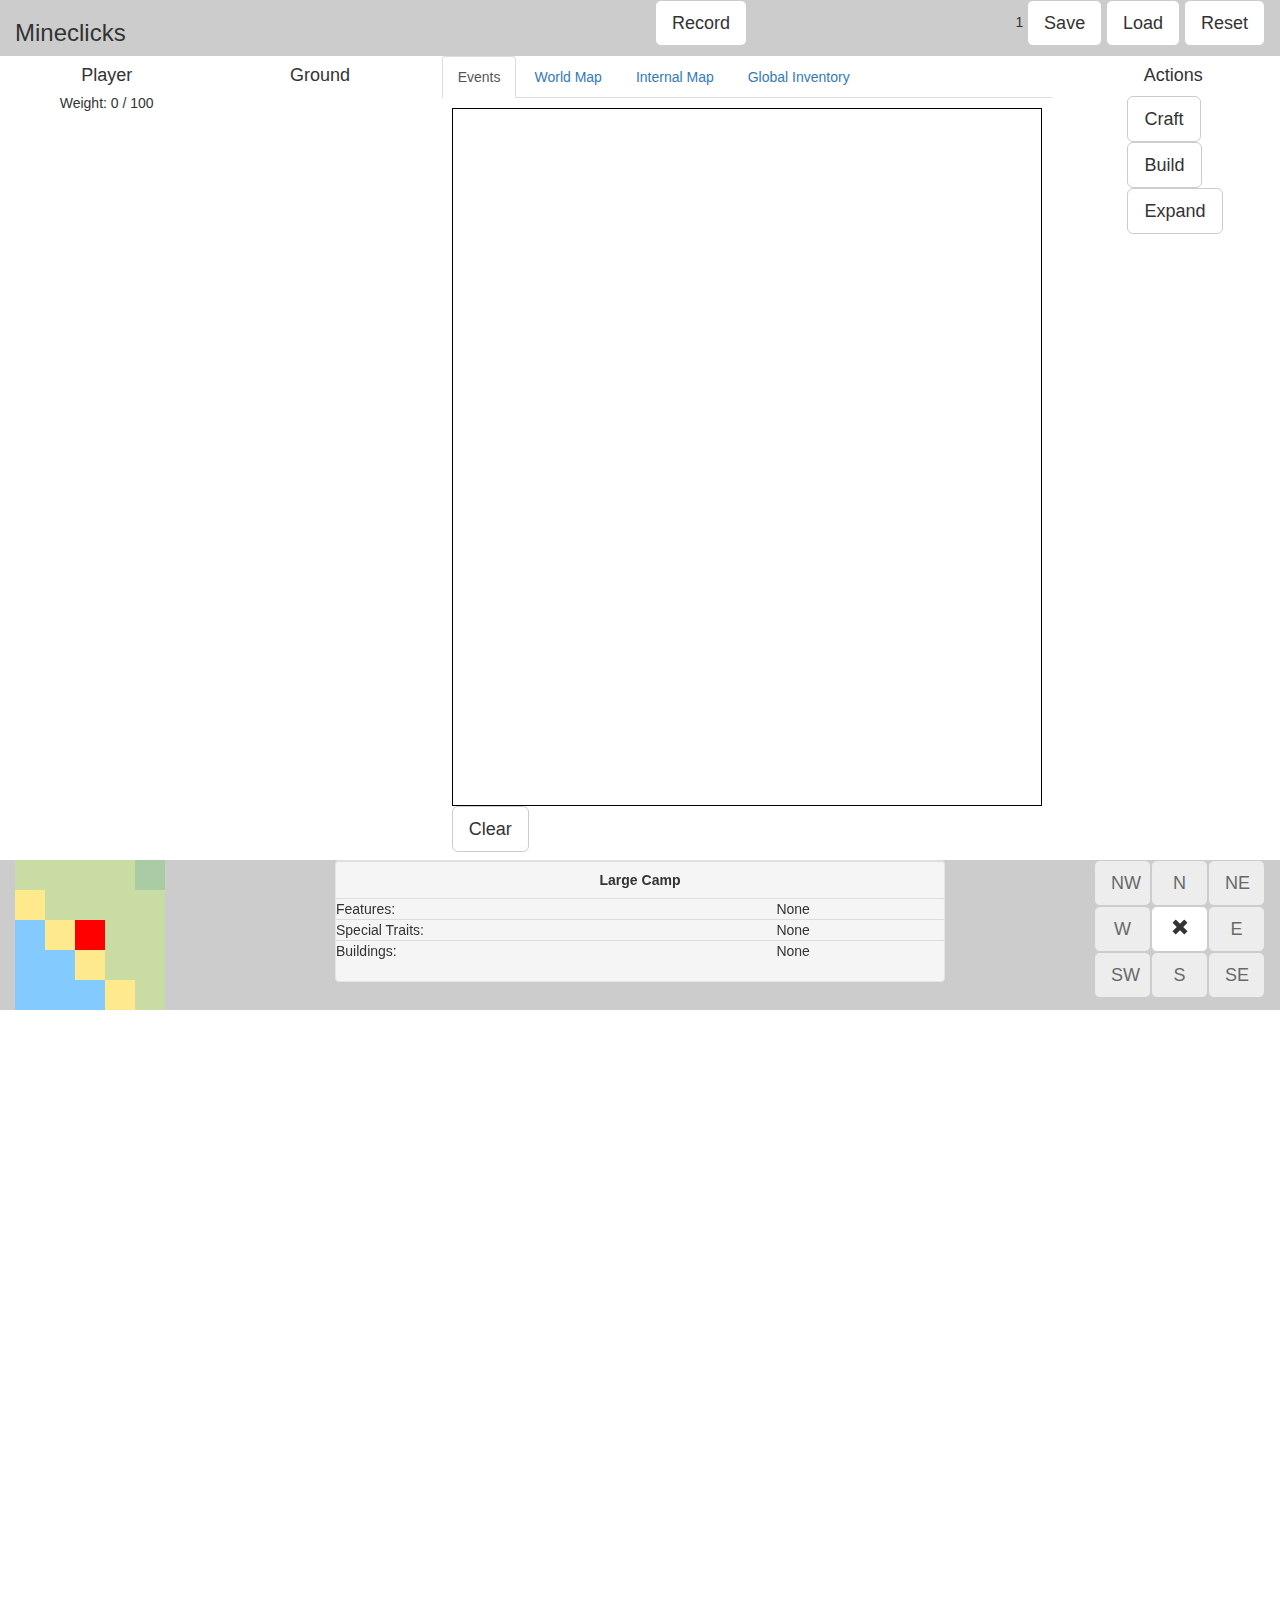
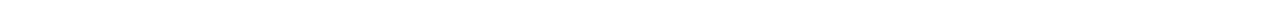
==== index.html @ f2eec20f "Logic to verify building can be built at location" ====
<!DOCTYPE html>
<html lang="en">
<!-- ideas

* Minecraft "Empire Building Challenge"
* http://www.citybuildergames.com/index.php/topic,3051.0.html 
* http://www.minecraftforum.net/forums/minecraft-discussion/survival-mode/296505-the-empire-building-challenge-inspired-by-age-of
concepts: 
*	"ages"

* CSS selectors:
* http://www.w3schools.com/cssref/css_selectors.asp

* JQuery mobile:
* http://www.w3schools.com/jquerymobile/default.asp

* Civcraft tech tree
http://hydra-media.cursecdn.com/civcraft.gamepedia.com/5/5c/Phase_8_TT.jpg
concepts:
*	tech tree?

* Civilization 2 tech tree
http://old.civfanatics.com/images/civ2/poster/civ2chart.jpg

* How fast should a game go "auto"
* http://www.reddit.com/r/incremental_games/comments/2eau8j/query_how_fast_should_a_game_go_auto/

* Rise of Nations Tech Tree
* http://ron.heavengames.com/gameinfo/tech/techpage.php?action=Age&seltype=3
* http://gamestudies.org/articleimages/101_Tech_Tree_RoN.jpg?m

* Civ clicker 
* Developing incrementals - http://dhmholley.co.uk/incrementals-part-2.html
* http://diveintohtml5.info/storage.html
* http://dhmholley.co.uk/civclicker-postmortem.html
* Civ clicker II dev blog - https://www.passle.net/p/2fkw/civclicker-ii-development-blog

* Alert system: 
* Noty: http://ned.im/noty/#hi
* Qtip2: http://qtip2.com/demos

* Map: http://i.imgur.com/80Xmfrr.png
* World generator: http://donjon.bin.sh/world/
* http://topps.diku.dk/torbenm/maps.msp
* (Google) "fractal map generator" https://www.google.com/webhp?sourceid=chrome-instant&rlz=1C1CHFX_enUS601US601&ion=1&espv=2&es_th=1&ie=UTF-8#q=fractal%20map%20generator
* Polygon map generation: http://www-cs-students.stanford.edu/~amitp/game-programming/polygon-map-generation/
* https://github.com/lebesnec/island.js
* Dungeon generator (free server-side map generator):
*   https://donjon.bin.sh/d20/dungeon/
*   https://donjon.bin.sh/apps/



**DESIGN

* General:
* Game development design - http://gamedevelopment.tutsplus.com/
* Game Design Patterns: http://gameprogrammingpatterns.com/
* Procedural dungeon generation: http://journal.stuffwithstuff.com/2014/12/21/rooms-and-mazes/
* Procedural content generation (dynamic room descriptions... etc): http://pcg.wikidot.com/
* (Good!) How to build a JPRG (in javascript): http://gamedevelopment.tutsplus.com/articles/how-to-build-a-jrpg-a-primer-for-game-developers--gamedev-6676#reasons
** Concepts: game states and state stack
** Level design (with Tiled maps) http://gamedevelopment.tutsplus.com/tutorials/introduction-to-tiled-map-editor--gamedev-2838
** Tiled map editor: http://www.mapeditor.org/
*** Language/platform support: http://doc.mapeditor.org/reference/support-for-tmx-maps/
* Web based tactical role playing game in Javascript: http://digitalcommons.calpoly.edu/cgi/viewcontent.cgi?article=1042&context=cscsp
** references: enchant.js (javascript game engine)- http://enchantjs.com/

Frameworks
* Babel - js framework Derrick recommended
* HTML 5 game engines: http://doc.mapeditor.org/reference/support-for-tmx-maps/#html5-multiple-engines

* Battle:
* Alightments: good/evil, neutral: if you run into good guys, can recruit(/fight if evil), if you run into bad, can recruit/fight (hero/bandit)
* Attacks: swipe (1/5th second), strike (3/4 second), bash (2 seconds), etc.  Button mashing, penalty for hitting too early?
*    critical hit if you hit the button within xx% of when that action becomes available (like 10% of attack time is a critical attack instead of regular)
*    back/forward move back or forward in rows (less or more damage from melee/ranged), allows player to attack or recover
*    bow damage 100% at range 10-40, 80% at [0-10, 40-50], 50% [50-60], 20% [70-80], 0% [80+]
*    sword damage 100% at range 0-10, 0% [10+]... etc

* UI:
* Design School for Developers - http://webdesign.tutsplus.com/series/design-school-for-developers--webdesign-13793
** Step 1 Planning a Design Project - http://webdesign.tutsplus.com/articles/planning-a-design-project--webdesign-13277
** Introducing Wireframes to your Design Process: http://webdesign.tutsplus.com/articles/introducing-wireframes-to-your-design-process--webdesign-13284
* (paid) Flat UI design and development: http://webdesign.tutsplus.com/courses/flat-ui-design-and-development
* (paid) Best practices for UI development and Design: http://webdesign.tutsplus.com/courses/flat-ui-design-and-development/lessons/best-practices-for-ui-development-design
* (paid) JS libraries for web design: http://webdesign.tutsplus.com/courses/essential-js-libraries-for-web-design
* (paid) User Interface Design for the Web: http://webdesign.tutsplus.com/courses/user-interface-design-for-the-web
* Examples:
* Tympanous (tons of images) : http://tympanus.net/codrops/category/playground/
* Modal Windows: http://tympanus.net/codrops/2013/06/25/nifty-modal-window-effects/ , Demo: http://tympanus.net/Development/ModalWindowEffects/
* Iphone minimal-ui -- need minimal ui to hide address bar: https://github.com/gajus/brim
* (tool) Tiled, lets you use those RPG Maker terrain sprite sheets: http://gamedevelopment.tutsplus.com/tutorials/introduction-to-tiled-map-editor--gamedev-2838

* UI Ideas:
* Clicking FF7 http://clickingff7.com/#/map
* Collapsable tree menu: http://www.thecssninja.com/css/css-tree-menu
* Collapsable list: http://code.stephenmorley.org/javascript/collapsible-lists/
* 8 best jquery trees: http://webrevisions.com/jquery-plugins/8-best-jquery-tree-view-plugin/#.VW0gElVViko
* Sprite based games with Canvas: http://jlongster.com/Making-Sprite-based-Games-with-Canvas

* Bootstrap:
** Documentation: http://getbootstrap.com/
** W3 Schools: http://www.w3schools.com/bootstrap/default.asp
** Font-Awesome (extra glyphicons): extra icons http://fortawesome.github.io/Font-Awesome/icons/
** Rotated Glyphicon css example (for diagonal arrows): http://bootsnipp.com/snippets/featured/glyphicon-animate-rotation-and-flip
** Progress bar stacked (for battles): http://getbootstrap.com/components/#progress-stacked
** sticky footer: http://stackoverflow.com/questions/17966140/twitter-bootstrap-3-sticky-footer
** Flexbox sticky footer: http://philipwalton.github.io/solved-by-flexbox/demos/sticky-footer/
** 50 must-have plugins: http://tutorialzine.com/2013/07/50-must-have-plugins-for-extending-twitter-bootstrap/

* Immutable.js - a bunch of nice java-like data structures (maps, lists, sets, etc) - https://facebook.github.io/immutable-js/docs/#/

* Our World is Broken:
** Players should not need instruction, they should learn from the *feedback systems*, and then reference documentation if they get stuck
** Make a game to help players do hard work that they enjoy and appreciate
** Help them choose the right work for themselves at the right time
** All good gameplay is hard work, it's hard work they choose for themselves, and when they do the hard work they prime their minds for happiness
** The right hard work takes different forms for different people at different times:
*** High stakes work: high action, thrills player for success, but also for spectacular failure
*** Risk of game's "failure", makes player feel more alive
** There is also busy work: when chosen by player can also make them feel just as good
*** Busy work enabled by focused activity for hands + mind for a clear result
** "Always connect the individual to something bigger"


** Incremental game design:
* http://gamedevelopment.tutsplus.com/series/numbers-getting-bigger--cms-847

* Dark Room - Web -> IOS
* http://www.gamasutra.com/view/news/212230/A_Dark_Rooms_unique_journey_from_the_web_to_iOS.php

* Design of Inventory system & Inventory items
* http://gamedevelopment.tutsplus.com/articles/designing-an-rpg-inventory-system-that-fits-preliminary-steps--gamedev-14725

**STORY
* RPG solo
* http://www.rpgsolo.com/play.php
* Writing Excuses 10.17 http://www.writingexcuses.com/2015/04/26/writing-excuses-10-17-qa-on-beginnings/, podcast all, but @7:50-8:34 - How to stage action at the beginning of a story

** Media (free, creative commons)
* Creative commons photos: http://commons.wikimedia.org/wiki/Main_Page
* landscapes: http://commons.wikimedia.org/wiki/Category:Landscapes
* quality landscapes: http://commons.wikimedia.org/wiki/Category:Quality_images_of_landscapes
* Free game art: http://opengameart.org/
* More free game art: http://www.lostgarden.com/search/label/free%20game%20graphics
* Game icons: http://game-icons.net/

Graphs:
* http://stackoverflow.com/questions/16058073/how-do-i-draw-a-graph-or-tree-structure-in-javascript
* http://theory.stanford.edu/~amitp/GameProgramming/MapRepresentations.html
* MUD javascript map: http://www.mudconnect.com/SMF/index.php?topic=74492.msg163422#msg163422 , https://github.com/arendjr/PlainText

Cytoscape: http://js.cytoscape.org/#top
* Cytoscape work on jsbin: http://jsbin.com/kiyoqo/edit?css,js,output

Quests:
* randomly generated WoW-style quests: who, what, when, where, why spelled out



INSPIRATION:
Dynamic worlds, dynamic creatures, dynamic quests:
* http://web.archive.org/web/20080211222642/http://www.cs.umd.edu/~jra/craft3.pdf -
   - Concepts:
Basic survival skills:
* http://www.primitiveways.com/
** Cordage: http://www.primitiveways.com/cordage.html
-->

<!-- 
Thanks to:
Select2 from http://ivaynberg.github.io/select2/
Derrick for JS polymorphism help: http://collabedit.com/qbtb4
-->
  <head>
    <meta charset="utf-8">
    <meta http-equiv="X-UA-Compatible" content="IE=edge">
    <meta name="viewport" content="width=device-width, initial-scale=1">
    <!-- Google Analytics -->
    <script>
      (function(i,s,o,g,r,a,m){i['GoogleAnalyticsObject']=r;i[r]=i[r]||function(){
      (i[r].q=i[r].q||[]).push(arguments)},i[r].l=1*new Date();a=s.createElement(o),
      m=s.getElementsByTagName(o)[0];a.async=1;a.src=g;m.parentNode.insertBefore(a,m)
      })(window,document,'script','//www.google-analytics.com/analytics.js','ga');
    
      ga('create', 'UA-64789225-1', 'auto');
      ga('send', 'pageview');
    
    </script>
    <!-- The above 3 meta tags *must* come first in the head; any other head content must come *after* these tags -->
    <title>Mineclicks</title>
    
    <!-- CSS -->
    
    <link href="lib/jquery-ui-1.11.1/jquery-ui.css" rel="stylesheet" />
    <link href="lib/joyride-master/joyride-2.1.css" rel="stylesheet"/>
    <link href="lib/select2-3.5.1/select2.css" rel="stylesheet"/>
    <link href="lib/island/css/map.css" rel="stylesheet">
    <link href="lib/collapsiblelists/CollapsibleLists.css" rel="stylesheet"/>
    <link href="css/mineclicks.css" rel="stylesheet" />
    <link href="lib/bootstrap-3.3.5-dist/css/bootstrap.min.css" rel="stylesheet">
    <link href="css/bs.css" rel="stylesheet">
    
    
    <!-- 3rd party libraries -->
    <script type="text/javascript" src="lib/jquery-1.11.3.min.js"></script>
    <script type="text/javascript" src="lib/jquery-ui-1.11.1/jquery-ui.js"></script>
    <script type="text/javascript" src="lib/joyride-master/jquery.joyride-2.1.js"></script>
    <script type="text/javascript" src="lib/select2-3.5.1/select2.js"></script>
    <script type="text/javascript" src="lib/modernizr.custom.21726.js"></script>
    <script type="text/javascript" src="lib/island/rhill-voronoi-core.min.js"></script>
    <script type="text/javascript" src="lib/island/paper.js"></script>
    <script type="text/javascript" src="lib/island/Simplex.js"></script>
    <script type="text/javascript" src="lib/island/perlin.js"></script>
    <script type="text/javascript" src="lib/island/Island.js"></script>
    <script type="text/javascript" src="lib/collapsiblelists/CollapsibleLists.js"></script>
    <script type="text/javascript" src="lib/cytoscape.js-2.4.2/build/cytoscape.min.js"></script>
    <script type="text/javascript" src="lib/lz-string-master/libs/lz-string.min.js"></script>
    <script src="lib/bootstrap-3.3.5-dist/js/bootstrap.min.js"></script>
    
    
    <!-- core -->
    <script type="text/javascript" src="js/constants.js"></script>
    
    <!-- utility functions -->
    <script type="text/javascript" src="js/util/staticFunctions.js"></script>
    
    <!-- model -->
    <script type="text/javascript" src="js/models/states.js"></script>
    <script type="text/javascript" src="js/models/model.js"></script>
    <script type="text/javascript" src="js/models/dataStructures.js"></script>
    
    <!-- controllers -->
    <script type="text/javascript" src="js/controllers/core.js"></script>
    <script type="text/javascript" src="js/controllers/location.js"></script>
    <script type="text/javascript" src="js/controllers/exploration.js"></script>
    <script type="text/javascript" src="js/controllers/inventory.js"></script>
    <script type="text/javascript" src="js/controllers/terrainAction.js"></script>
    <script type="text/javascript" src="js/controllers/buildcraft.js"></script>
    <script type="text/javascript" src="js/controllers/craft.js"></script>
    <script type="text/javascript" src="js/controllers/build.js"></script>
    <script type="text/javascript" src="js/controllers/travel.js"></script>
    <script type="text/javascript" src="js/controllers/island.js"></script>
    <script type="text/javascript" src="js/controllers/internallocation.js"></script>
    <script type="text/javascript" src="js/controllers/category.js"></script>
    
    <!-- views -->
    <script type="text/javascript" src="js/views/core.js"></script>
    <script type="text/javascript" src="js/views/events.js"></script>
    <script type="text/javascript" src="js/views/island.js"></script>
    <script type="text/javascript" src="js/views/location.js"></script>
    <script type="text/javascript" src="js/views/inventory.js"></script>
    <script type="text/javascript" src="js/views/joyride.js"></script>
    <script type="text/javascript" src="js/views/progressbar.js"></script>
    <script type="text/javascript" src="js/views/travel.js"></script>
    <script type="text/javascript" src="js/views/scavenge.js"></script>
    <script type="text/javascript" src="js/views/buildcraft.js"></script>
    <script type="text/javascript" src="js/views/craft.js"></script>
    <script type="text/javascript" src="js/views/build.js"></script>
    <script type="text/javascript" src="js/views/internallocation.js"></script>
    <script type="text/javascript" src="js/views/category.js"></script>
    
    <!-- core game -->
    <script type="text/javascript" src="js/util/validation.js"></script>
    <script type="text/javascript" src="js/coregame/assets.js"></script>
    <script type="text/javascript" src="js/coregame/saveloadreset.js"></script>
    <script type="text/javascript" src="js/coregame/map.js"></script>
    <script type="text/javascript" src="js/main.js"></script>
    <script type="text/javascript" src="js/story.js"></script>
    <script type="text/javascript" src="js/debug.js"></script>
    
    <!-- document ready: initialize DOM, load, etc -->
    <script>
        $(document).ready(function() { 
            
            //////////////////////////////////////////////////////////////////////////////
            // SETUP AND GO!
            //////////////////////////////////////////////////////////////////////////////
            verifyStateIsGood();
            initializePlayerInventory();
            masterState = new MasterState();
            defineRuntimeConstants();
            
            if (hasSavedGameState()) {
                loadState();
            }
            else {
                //start a new game!
                setupNewGame();
            }
            verifyStateIsGood()
			masterState.global.boardInitialized = false;
            redrawBoard();
            documentReadyFunctions();
            
            if (!global.storyStarted) {
                global.storyStarted = true;
                progressStory(0);  //start game
            }
            
            if (DEBUG) {
                console.log('size of masterState: ' + JSON.stringify(masterState).length);
                for (var key in masterState) {
                    if (typeof masterState[key] !== "function") {
                        console.log('size of masterState["' + key + '"]: ' + JSON.stringify(masterState[key]).length);
                    }
                }
                //biggest is masterState["player"]:
                for (var key in masterState["player"]) {
                    console.log('size of masterState["player"]["' + key + '"]: ' + JSON.stringify(masterState["player"][key]).length);
                }
            }
            
            // AT THIS POINT, EVERYTHING IN THE DOM SHOULD HAVE BEEN INITIALIZED
            // NOW main.js STARTS THE INCREMENTAL LOOP
        });
    </script>
  </head>
  <body class="noscroll">
      <header>
        <div class="row full">
          <div class="col-xs-3">
            <h3>Mineclicks</h3>
          </div>
          <div class="col-xs-3">
            &nbsp;
          </div>
          <div class="col-xs-3">
            <div class="debugBlock">
              <button type="button" class="btn btn-default" onclick="toggleRecording();">Record</button>
            </div>
          </div>
          <div class="col-xs-3">
            <div class="pull-right">
              <span id="cntr">&nbsp;</span>
              <button onclick="saveState();" id="saveButton" class="btn btn-default">Save</button>
              <button onclick="loadState();" id="loadButton" class="btn btn-default">Load</button>
              <button onclick="resetState();" id="loadButton" class="btn btn-default">Reset</button>
            </div>
          </div>
        </div>
      </header>
    
    <div id="maincol" class="main container-fluid full">
      <div id="mainrow" class="row">
        <div class="col-xs-2 full-height">
          <h4 class="center">Player</h4>
          <h5 id="playerWeight" class="center">&nbsp;</h5>
          <div id="playerInventory">
          </div>
        </div>
        <div class="col-xs-2 full-height">
          <h4 class="center">Ground</h4>
          <h5>&nbsp;</h5>
          <div id="groundInventory">
          </div>
        </div>
        <div id="centercol" class="col-xs-6">
          <ul id="maincol-tabs" class="nav nav-tabs">
            <li class="active"><a id="eventTab" href="#eventDivHolder" data-toggle="tab" onclick="setTimeout(resizeElements, 250)">Events</a></li>
            <li><a id="worldMapTab" href="#mapTabContents" data-toggle="tab" onclick="setTimeout(resizeElements, 250)">World Map</a></li>
            <li><a id="internalMapTab" href="#internalMapContainer" id="internalMapTab" data-toggle="tab" onclick="setTimeout(resizeElements, 250)">Internal Map</a></li>
            <li><a id="categoryListTab" href="#categoryListContainer" data-toggle="tab">Global Inventory</a></li>
          </ul>
          <div class="tab-content  contentholder ">
            <div id="eventDivHolder" class="tab-pane fade in active">
              <div id="eventDiv" class="content-center"></div>
              <button class="btn btn-default" id="clearButton" onclick="clearEventWindow();">Clear</button>
             </div>
            <div id="mapTabContents" class="tab-pane fade">
              <div id="mapContainer">
                <canvas id="land" height="500" width="500" class="img-responsive"></canvas>
              </div>
            </div>
            <div id="categoryListContainer" class="tab-pane fade">
            </div>
            <div id="internalMapContainer" class="tab-pane fade">
            </div>
          </div>
        </div>
        <div class="col-xs-2">
          <div class="centered" id="actionDiv">
            <h4 class="center">Actions</h4>
            <div id="action_container">
            </div>
          </div>
        </div>
      </div>
    </div>
    
    <footer class="site-footer full">
      <div class="row full">
        <div class="col-xs-3">
          <div id="miniMapContainer" class="footer-right">
            <canvas id="minimap" height="150" width="150" class="img-responsive" style="max-height: 150px"></canvas>
          </div>
        </div>
        <div class="col-xs-6">
          <div id="currentTerrain" class="well nopadding">
            <table class="terrainTable table nopadding">
            </table>
          </div>
        </div>
        <div id="travelSection"  class="col-xs-3">
        </div>
      </div>
    </footer>
    
    <!-- BEGIN INVISIBLE/OFF DOCUMENT ELEMENTS -->
    
    <!-- CRAFTING MODAL -->
    <div id="CraftModal" class="modal fade" role="dialog">
      <div class="modal-dialog">
    
        <!-- Modal content-->
        <div class="modal-content">
          <div class="modal-header">
            <button type="button" class="close" data-dismiss="modal">&times;</button>
            <h4 class="modal-title">Craftable items</h4>
          </div>
          <div class="modal-body">
            <div id="craftDiv">
            </div>
          </div>
          <div class="modal-footer">
            <button type="button" class="btn btn-default" data-dismiss="modal">Close</button>
          </div>
        </div>
    
      </div>
    </div>
    <!-- END CRAFTING MODAL -->
    
    <!-- BUILDING MODAL -->
    <div id="BuildModal" class="modal fade" role="dialog">
      <div class="modal-dialog">
    
        <!-- Modal content-->
        <div class="modal-content">
          <div class="modal-header">
            <button type="button" class="close" data-dismiss="modal">&times;</button>
            <h4 class="modal-title">Buildings</h4>
          </div>
          <div class="modal-body">
            <div id="buildDiv">
              <table class="table" id="buildTable"></table>
            </div>
          </div>
          <div class="modal-footer">
            <button type="button" class="btn btn-default" data-dismiss="modal">Close</button>
          </div>
        </div>
    
      </div>
    </div>
    <!-- END BUILDING MODAL -->
    
    <!-- EXPANSION MODAL -->
    <div id="ExpandModal" class="modal fade" role="dialog">
      <div class="modal-dialog">
        <!-- Modal content-->
        <!-- TODO: FIX LAYOUT OF EXPAND MODAL CONTENT (maybe?) -->
        <div class="modal-content">
          <div class="modal-header">
            <button type="button" class="close" data-dismiss="modal">&times;</button>
            <h4 class="modal-title">Settlement Expansion</h4>
          </div>
          <div class="modal-body">
            <div class="panel panel-default">
              <div class="panel-heading">Expansion Costs</div>
              <table class="table" id="expandCostTable"></table>
            </div>
            <div id="expandSection">&nbsp;
            </div>
          </div>
          <div class="modal-footer">
            <button type="button" class="btn btn-default" data-dismiss="modal">Close</button>
          </div>
        </div>
      </div>
    </div>
    <!-- END EXPANSION MODAL -->
    <canvas id="perlin" hidden="true"></canvas> <!-- to capture noise information about the map -->
  </body>
</html>
---- lib/joyride-master/joyride-2.1.css ----
/* Artfully masterminded by ZURB */
body {
  position: relative;
}

#joyRideTipContent { display: none; }

.joyRideTipContent { display: none; }

/* Default styles for the container */
.joyride-tip-guide {
  position: absolute;
  background: #000;
  background: rgba(0,0,0,0.8);
  display: none;
  color: #fff;
  width: 300px;
  z-index: 101;
  top: 0; /* keeps the page from scrolling when calculating position */
  left: 0;
  font-family: "HelveticaNeue", "Helvetica Neue", "Helvetica", Helvetica, Arial, Lucida, sans-serif;
  font-weight: normal;
     -moz-border-radius: 4px;
  -webkit-border-radius: 4px;
          border-radius: 4px;
}

.joyride-content-wrapper {
  padding: 2px 2px 3px 3px;
}

/* Mobile */
@media only screen and (max-width: 767px) {
  .joyride-tip-guide {
    width: 95% !important;
    -moz-border-radius: 0;
    -webkit-border-radius: 0;
    border-radius: 0;
    left: 2.5% !important;
  }
  .joyride-tip-guide-wrapper {
    width: 100%;
  }
}


/* Add a little css triangle pip, older browser just miss out on the fanciness of it */
.joyride-tip-guide span.joyride-nub {
  display: block;
  position: absolute;
  left: 22px;
  width: 0;
  height: 0;
  border: solid 14px;
  border: solid 14px;
}

.joyride-tip-guide span.joyride-nub.top {
  /*
  IE7/IE8 Don't support rgba so we set the fallback
  border color here. However, IE7/IE8 are also buggy
  in that the fallback color doesn't work for
  border-bottom-color so here we set the border-color
  and override the top,left,right colors below.
  */
  border-color: #000;
  border-color: rgba(0,0,0,0.8);
  border-top-color: transparent !important;
  border-left-color: transparent !important;
  border-right-color: transparent !important;
  border-top-width: 0;
  top: -14px;
  bottom: none;
}

.joyride-tip-guide span.joyride-nub.bottom {
  /*
  IE7/IE8 Don't support rgba so we set the fallback
  border color here. However, IE7/IE8 are also buggy
  in that the fallback color doesn't work for
  border-top-color so here we set the border-color
  and override the bottom,left,right colors below.
  */
  border-color: #000;
  border-color: rgba(0,0,0,0.8) !important;
  border-bottom-color: transparent !important;
  border-left-color: transparent !important;
  border-right-color: transparent !important;
  border-bottom-width: 0;
  bottom: -14px;
  bottom: none;
}

.joyride-tip-guide span.joyride-nub.right {
  border-color: #000;
  border-color: rgba(0,0,0,0.8) !important;
  border-top-color: transparent !important;
  border-right-color: transparent !important;
  border-bottom-color: transparent !important;
  border-right-width: 0;
  top: 22px;
  bottom: none;
  left: auto;
  right: -14px;
}

.joyride-tip-guide span.joyride-nub.left {
  border-color: #000;
  border-color: rgba(0,0,0,0.8) !important;
  border-top-color: transparent !important;
  border-left-color: transparent !important;
  border-bottom-color: transparent !important;
  border-left-width: 0;
  top: 22px;
  left: -14px;
  right: auto;
  bottom: none;
}

.joyride-tip-guide span.joyride-nub.top-right {
  border-color: #000;
  border-color: rgba(0,0,0,0.8);
  border-top-color: transparent !important;
  border-left-color: transparent !important;
  border-right-color: transparent !important;
  border-top-width: 0;
  top: -14px;
  bottom: none;
  left: auto;
  right: 28px;
}

/* Typography */
.joyride-tip-guide h1,.joyride-tip-guide h2,.joyride-tip-guide h3,.joyride-tip-guide h4,.joyride-tip-guide h5,.joyride-tip-guide h6 {
  line-height: 1.25;
  margin: 0;
  font-weight: bold;
  color: #fff;
}
.joyride-tip-guide h1 { font-size: 30px; }
.joyride-tip-guide h2 { font-size: 26px; }
.joyride-tip-guide h3 { font-size: 22px; }
.joyride-tip-guide h4 { font-size: 18px; }
.joyride-tip-guide h5 { font-size: 16px; }
.joyride-tip-guide h6 { font-size: 14px; }
.joyride-tip-guide p {
  margin: 0 0 18px 0;
  font-size: 14px;
  line-height: 18px;
}
.joyride-tip-guide a {
  color: rgb(255,255,255);
  text-decoration: none;
  border-bottom: dotted 1px rgba(255,255,255,0.6);
}
.joyride-tip-guide a:hover {
  color: rgba(255,255,255,0.8);
  border-bottom: none;
}

/* Button Style */
.joyride-tip-guide .joyride-next-tip {
  width: auto;
  padding: 6px 18px 4px;
  font-size: 13px;
  text-decoration: none;
  color: rgb(255,255,255);
  border: solid 1px rgb(0,60,180);
  background: rgb(0,99,255);
  background: -moz-linear-gradient(top, rgb(0,99,255) 0%, rgb(0,85,214) 100%);
  background: -webkit-gradient(linear, left top, left bottom, color-stop(0%,rgb(0,99,255)), color-stop(100%,rgb(0,85,214)));
  background: -webkit-linear-gradient(top, rgb(0,99,255) 0%,rgb(0,85,214) 100%);
  background: -o-linear-gradient(top, rgb(0,99,255) 0%,rgb(0,85,214) 100%);
  background: -ms-linear-gradient(top, rgb(0,99,255) 0%,rgb(0,85,214) 100%);
  filter: progid:DXImageTransform.Microsoft.gradient( startColorstr='#0063ff', endColorstr='#0055d6',GradientType=0 );
  background: linear-gradient(top, rgb(0,99,255) 0%,rgb(0,85,214) 100%);
  text-shadow: 0 -1px 0 rgba(0,0,0,0.5);
  -webkit-border-radius: 2px;
     -moz-border-radius: 2px;
          border-radius: 2px;
  -webkit-box-shadow: 0px 1px 0px rgba(255,255,255,0.3) inset;
     -moz-box-shadow: 0px 1px 0px rgba(255,255,255,0.3) inset;
          box-shadow: 0px 1px 0px rgba(255,255,255,0.3) inset;
}

.joyride-next-tip:hover {
  color: rgb(255,255,255) !important;
  border: solid 1px rgb(0,60,180) !important;
  background: rgb(43,128,255);
  background: -moz-linear-gradient(top, rgb(43,128,255) 0%, rgb(29,102,211) 100%);
  background: -webkit-gradient(linear, left top, left bottom, color-stop(0%,rgb(43,128,255)), color-stop(100%,rgb(29,102,211)));
  background: -webkit-linear-gradient(top, rgb(43,128,255) 0%,rgb(29,102,211) 100%);
  background: -o-linear-gradient(top, rgb(43,128,255) 0%,rgb(29,102,211) 100%);
  background: -ms-linear-gradient(top, rgb(43,128,255) 0%,rgb(29,102,211) 100%);
  filter: progid:DXImageTransform.Microsoft.gradient( startColorstr='#2b80ff', endColorstr='#1d66d3',GradientType=0 );
  background: linear-gradient(top, rgb(43,128,255) 0%,rgb(29,102,211) 100%);
}

.joyride-timer-indicator-wrap {
  width: 50px;
  height: 3px;
  border: solid 1px rgba(255,255,255,0.1);
  position: absolute;
  right: 17px;
  bottom: 16px;
}
.joyride-timer-indicator {
  display: block;
  width: 0;
  height: inherit;
  background: rgba(255,255,255,0.25);
}

.joyride-close-tip {
  position: absolute;
  right: 10px;
  top: 10px;
  color: rgba(255,255,255,0.4) !important;
  text-decoration: none;
  font-family: Verdana, sans-serif;
  font-size: 10px;
  font-weight: bold;
  border-bottom: none !important;
}

.joyride-close-tip:hover {
  color: rgba(255,255,255,0.9) !important;
}

.joyride-modal-bg {
  position: fixed;
  height: 100%;
  width: 100%;
  background: rgb(0,0,0);
  background: transparent;
  background: rgba(0,0,0, 0.5);
  -ms-filter:"progid:DXImageTransform.Microsoft.Alpha(Opacity=50)";
  filter: alpha(opacity=50);
  opacity: 0.5;
  z-index: 100;
  display: none;
  top: 0;
  left: 0;
  cursor: pointer;
}

.joyride-expose-wrapper {
    background-color: #ffffff;
    position: absolute;
    z-index: 102;
    -moz-box-shadow: 0px 0px 30px #ffffff;
    -webkit-box-shadow: 0px 0px 30px #ffffff;
    box-shadow: 0px 0px 30px #ffffff;
}

.joyride-expose-cover {
    background: transparent;
    position: absolute;
    z-index: 10000;
    top: 0px;
    left: 0px;
}
---- lib/select2-3.5.1/select2.css ----
/*
Version: 3.5.1 Timestamp: Tue Jul 22 18:58:56 EDT 2014
*/
.select2-container {
    margin: 0;
    position: relative;
    display: inline-block;
    /* inline-block for ie7 */
    zoom: 1;
    *display: inline;
    vertical-align: middle;
}

.select2-container,
.select2-drop,
.select2-search,
.select2-search input {
  /*
    Force border-box so that % widths fit the parent
    container without overlap because of margin/padding.
    More Info : http://www.quirksmode.org/css/box.html
  */
  -webkit-box-sizing: border-box; /* webkit */
     -moz-box-sizing: border-box; /* firefox */
          box-sizing: border-box; /* css3 */
}

.select2-container .select2-choice {
    display: block;
    height: 26px;
    padding: 0 0 0 8px;
    overflow: hidden;
    position: relative;

    border: 1px solid #aaa;
    white-space: nowrap;
    line-height: 26px;
    color: #444;
    text-decoration: none;

    border-radius: 4px;

    background-clip: padding-box;

    -webkit-touch-callout: none;
      -webkit-user-select: none;
         -moz-user-select: none;
          -ms-user-select: none;
              user-select: none;

    background-color: #fff;
    background-image: -webkit-gradient(linear, left bottom, left top, color-stop(0, #eee), color-stop(0.5, #fff));
    background-image: -webkit-linear-gradient(center bottom, #eee 0%, #fff 50%);
    background-image: -moz-linear-gradient(center bottom, #eee 0%, #fff 50%);
    filter: progid:DXImageTransform.Microsoft.gradient(startColorstr = '#ffffff', endColorstr = '#eeeeee', GradientType = 0);
    background-image: linear-gradient(to top, #eee 0%, #fff 50%);
}

html[dir="rtl"] .select2-container .select2-choice {
    padding: 0 8px 0 0;
}

.select2-container.select2-drop-above .select2-choice {
    border-bottom-color: #aaa;

    border-radius: 0 0 4px 4px;

    background-image: -webkit-gradient(linear, left bottom, left top, color-stop(0, #eee), color-stop(0.9, #fff));
    background-image: -webkit-linear-gradient(center bottom, #eee 0%, #fff 90%);
    background-image: -moz-linear-gradient(center bottom, #eee 0%, #fff 90%);
    filter: progid:DXImageTransform.Microsoft.gradient(startColorstr='#ffffff', endColorstr='#eeeeee', GradientType=0);
    background-image: linear-gradient(to bottom, #eee 0%, #fff 90%);
}

.select2-container.select2-allowclear .select2-choice .select2-chosen {
    margin-right: 42px;
}

.select2-container .select2-choice > .select2-chosen {
    margin-right: 26px;
    display: block;
    overflow: hidden;

    white-space: nowrap;

    text-overflow: ellipsis;
    float: none;
    width: auto;
}

html[dir="rtl"] .select2-container .select2-choice > .select2-chosen {
    margin-left: 26px;
    margin-right: 0;
}

.select2-container .select2-choice abbr {
    display: none;
    width: 12px;
    height: 12px;
    position: absolute;
    right: 24px;
    top: 8px;

    font-size: 1px;
    text-decoration: none;

    border: 0;
    background: url('select2.png') right top no-repeat;
    cursor: pointer;
    outline: 0;
}

.select2-container.select2-allowclear .select2-choice abbr {
    display: inline-block;
}

.select2-container .select2-choice abbr:hover {
    background-position: right -11px;
    cursor: pointer;
}

.select2-drop-mask {
    border: 0;
    margin: 0;
    padding: 0;
    position: fixed;
    left: 0;
    top: 0;
    min-height: 100%;
    min-width: 100%;
    height: auto;
    width: auto;
    opacity: 0;
    z-index: 9998;
    /* styles required for IE to work */
    background-color: #fff;
    filter: alpha(opacity=0);
}

.select2-drop {
    width: 100%;
    margin-top: -1px;
    position: absolute;
    z-index: 9999;
    top: 100%;

    background: #fff;
    color: #000;
    border: 1px solid #aaa;
    border-top: 0;

    border-radius: 0 0 4px 4px;

    -webkit-box-shadow: 0 4px 5px rgba(0, 0, 0, .15);
            box-shadow: 0 4px 5px rgba(0, 0, 0, .15);
}

.select2-drop.select2-drop-above {
    margin-top: 1px;
    border-top: 1px solid #aaa;
    border-bottom: 0;

    border-radius: 4px 4px 0 0;

    -webkit-box-shadow: 0 -4px 5px rgba(0, 0, 0, .15);
            box-shadow: 0 -4px 5px rgba(0, 0, 0, .15);
}

.select2-drop-active {
    border: 1px solid #5897fb;
    border-top: none;
}

.select2-drop.select2-drop-above.select2-drop-active {
    border-top: 1px solid #5897fb;
}

.select2-drop-auto-width {
    border-top: 1px solid #aaa;
    width: auto;
}

.select2-drop-auto-width .select2-search {
    padding-top: 4px;
}

.select2-container .select2-choice .select2-arrow {
    display: inline-block;
    width: 18px;
    height: 100%;
    position: absolute;
    right: 0;
    top: 0;

    border-left: 1px solid #aaa;
    border-radius: 0 4px 4px 0;

    background-clip: padding-box;

    background: #ccc;
    background-image: -webkit-gradient(linear, left bottom, left top, color-stop(0, #ccc), color-stop(0.6, #eee));
    background-image: -webkit-linear-gradient(center bottom, #ccc 0%, #eee 60%);
    background-image: -moz-linear-gradient(center bottom, #ccc 0%, #eee 60%);
    filter: progid:DXImageTransform.Microsoft.gradient(startColorstr = '#eeeeee', endColorstr = '#cccccc', GradientType = 0);
    background-image: linear-gradient(to top, #ccc 0%, #eee 60%);
}

html[dir="rtl"] .select2-container .select2-choice .select2-arrow {
    left: 0;
    right: auto;

    border-left: none;
    border-right: 1px solid #aaa;
    border-radius: 4px 0 0 4px;
}

.select2-container .select2-choice .select2-arrow b {
    display: block;
    width: 100%;
    height: 100%;
    background: url('select2.png') no-repeat 0 1px;
}

html[dir="rtl"] .select2-container .select2-choice .select2-arrow b {
    background-position: 2px 1px;
}

.select2-search {
    display: inline-block;
    width: 100%;
    min-height: 26px;
    margin: 0;
    padding-left: 4px;
    padding-right: 4px;

    position: relative;
    z-index: 10000;

    white-space: nowrap;
}

.select2-search input {
    width: 100%;
    height: auto !important;
    min-height: 26px;
    padding: 4px 20px 4px 5px;
    margin: 0;

    outline: 0;
    font-family: sans-serif;
    font-size: 1em;

    border: 1px solid #aaa;
    border-radius: 0;

    -webkit-box-shadow: none;
            box-shadow: none;

    background: #fff url('select2.png') no-repeat 100% -22px;
    background: url('select2.png') no-repeat 100% -22px, -webkit-gradient(linear, left bottom, left top, color-stop(0.85, #fff), color-stop(0.99, #eee));
    background: url('select2.png') no-repeat 100% -22px, -webkit-linear-gradient(center bottom, #fff 85%, #eee 99%);
    background: url('select2.png') no-repeat 100% -22px, -moz-linear-gradient(center bottom, #fff 85%, #eee 99%);
    background: url('select2.png') no-repeat 100% -22px, linear-gradient(to bottom, #fff 85%, #eee 99%) 0 0;
}

html[dir="rtl"] .select2-search input {
    padding: 4px 5px 4px 20px;

    background: #fff url('select2.png') no-repeat -37px -22px;
    background: url('select2.png') no-repeat -37px -22px, -webkit-gradient(linear, left bottom, left top, color-stop(0.85, #fff), color-stop(0.99, #eee));
    background: url('select2.png') no-repeat -37px -22px, -webkit-linear-gradient(center bottom, #fff 85%, #eee 99%);
    background: url('select2.png') no-repeat -37px -22px, -moz-linear-gradient(center bottom, #fff 85%, #eee 99%);
    background: url('select2.png') no-repeat -37px -22px, linear-gradient(to bottom, #fff 85%, #eee 99%) 0 0;
}

.select2-drop.select2-drop-above .select2-search input {
    margin-top: 4px;
}

.select2-search input.select2-active {
    background: #fff url('select2-spinner.gif') no-repeat 100%;
    background: url('select2-spinner.gif') no-repeat 100%, -webkit-gradient(linear, left bottom, left top, color-stop(0.85, #fff), color-stop(0.99, #eee));
    background: url('select2-spinner.gif') no-repeat 100%, -webkit-linear-gradient(center bottom, #fff 85%, #eee 99%);
    background: url('select2-spinner.gif') no-repeat 100%, -moz-linear-gradient(center bottom, #fff 85%, #eee 99%);
    background: url('select2-spinner.gif') no-repeat 100%, linear-gradient(to bottom, #fff 85%, #eee 99%) 0 0;
}

.select2-container-active .select2-choice,
.select2-container-active .select2-choices {
    border: 1px solid #5897fb;
    outline: none;

    -webkit-box-shadow: 0 0 5px rgba(0, 0, 0, .3);
            box-shadow: 0 0 5px rgba(0, 0, 0, .3);
}

.select2-dropdown-open .select2-choice {
    border-bottom-color: transparent;
    -webkit-box-shadow: 0 1px 0 #fff inset;
            box-shadow: 0 1px 0 #fff inset;

    border-bottom-left-radius: 0;
    border-bottom-right-radius: 0;

    background-color: #eee;
    background-image: -webkit-gradient(linear, left bottom, left top, color-stop(0, #fff), color-stop(0.5, #eee));
    background-image: -webkit-linear-gradient(center bottom, #fff 0%, #eee 50%);
    background-image: -moz-linear-gradient(center bottom, #fff 0%, #eee 50%);
    filter: progid:DXImageTransform.Microsoft.gradient(startColorstr='#eeeeee', endColorstr='#ffffff', GradientType=0);
    background-image: linear-gradient(to top, #fff 0%, #eee 50%);
}

.select2-dropdown-open.select2-drop-above .select2-choice,
.select2-dropdown-open.select2-drop-above .select2-choices {
    border: 1px solid #5897fb;
    border-top-color: transparent;

    background-image: -webkit-gradient(linear, left top, left bottom, color-stop(0, #fff), color-stop(0.5, #eee));
    background-image: -webkit-linear-gradient(center top, #fff 0%, #eee 50%);
    background-image: -moz-linear-gradient(center top, #fff 0%, #eee 50%);
    filter: progid:DXImageTransform.Microsoft.gradient(startColorstr='#eeeeee', endColorstr='#ffffff', GradientType=0);
    background-image: linear-gradient(to bottom, #fff 0%, #eee 50%);
}

.select2-dropdown-open .select2-choice .select2-arrow {
    background: transparent;
    border-left: none;
    filter: none;
}
html[dir="rtl"] .select2-dropdown-open .select2-choice .select2-arrow {
    border-right: none;
}

.select2-dropdown-open .select2-choice .select2-arrow b {
    background-position: -18px 1px;
}

html[dir="rtl"] .select2-dropdown-open .select2-choice .select2-arrow b {
    background-position: -16px 1px;
}

.select2-hidden-accessible {
    border: 0;
    clip: rect(0 0 0 0);
    height: 1px;
    margin: -1px;
    overflow: hidden;
    padding: 0;
    position: absolute;
    width: 1px;
}

/* results */
.select2-results {
    max-height: 200px;
    padding: 0 0 0 4px;
    margin: 4px 4px 4px 0;
    position: relative;
    overflow-x: hidden;
    overflow-y: auto;
    -webkit-tap-highlight-color: rgba(0, 0, 0, 0);
}

html[dir="rtl"] .select2-results {
    padding: 0 4px 0 0;
    margin: 4px 0 4px 4px;
}

.select2-results ul.select2-result-sub {
    margin: 0;
    padding-left: 0;
}

.select2-results li {
    list-style: none;
    display: list-item;
    background-image: none;
}

.select2-results li.select2-result-with-children > .select2-result-label {
    font-weight: bold;
}

.select2-results .select2-result-label {
    padding: 3px 7px 4px;
    margin: 0;
    cursor: pointer;

    min-height: 1em;

    -webkit-touch-callout: none;
      -webkit-user-select: none;
         -moz-user-select: none;
          -ms-user-select: none;
              user-select: none;
}

.select2-results-dept-1 .select2-result-label { padding-left: 20px }
.select2-results-dept-2 .select2-result-label { padding-left: 40px }
.select2-results-dept-3 .select2-result-label { padding-left: 60px }
.select2-results-dept-4 .select2-result-label { padding-left: 80px }
.select2-results-dept-5 .select2-result-label { padding-left: 100px }
.select2-results-dept-6 .select2-result-label { padding-left: 110px }
.select2-results-dept-7 .select2-result-label { padding-left: 120px }

.select2-results .select2-highlighted {
    background: #3875d7;
    color: #fff;
}

.select2-results li em {
    background: #feffde;
    font-style: normal;
}

.select2-results .select2-highlighted em {
    background: transparent;
}

.select2-results .select2-highlighted ul {
    background: #fff;
    color: #000;
}

.select2-results .select2-no-results,
.select2-results .select2-searching,
.select2-results .select2-ajax-error,
.select2-results .select2-selection-limit {
    background: #f4f4f4;
    display: list-item;
    padding-left: 5px;
}

/*
disabled look for disabled choices in the results dropdown
*/
.select2-results .select2-disabled.select2-highlighted {
    color: #666;
    background: #f4f4f4;
    display: list-item;
    cursor: default;
}
.select2-results .select2-disabled {
  background: #f4f4f4;
  display: list-item;
  cursor: default;
}

.select2-results .select2-selected {
    display: none;
}

.select2-more-results.select2-active {
    background: #f4f4f4 url('select2-spinner.gif') no-repeat 100%;
}

.select2-results .select2-ajax-error {
    background: rgba(255, 50, 50, .2);
}

.select2-more-results {
    background: #f4f4f4;
    display: list-item;
}

/* disabled styles */

.select2-container.select2-container-disabled .select2-choice {
    background-color: #f4f4f4;
    background-image: none;
    border: 1px solid #ddd;
    cursor: default;
}

.select2-container.select2-container-disabled .select2-choice .select2-arrow {
    background-color: #f4f4f4;
    background-image: none;
    border-left: 0;
}

.select2-container.select2-container-disabled .select2-choice abbr {
    display: none;
}


/* multiselect */

.select2-container-multi .select2-choices {
    height: auto !important;
    height: 1%;
    margin: 0;
    padding: 0 5px 0 0;
    position: relative;

    border: 1px solid #aaa;
    cursor: text;
    overflow: hidden;

    background-color: #fff;
    background-image: -webkit-gradient(linear, 0% 0%, 0% 100%, color-stop(1%, #eee), color-stop(15%, #fff));
    background-image: -webkit-linear-gradient(top, #eee 1%, #fff 15%);
    background-image: -moz-linear-gradient(top, #eee 1%, #fff 15%);
    background-image: linear-gradient(to bottom, #eee 1%, #fff 15%);
}

html[dir="rtl"] .select2-container-multi .select2-choices {
    padding: 0 0 0 5px;
}

.select2-locked {
  padding: 3px 5px 3px 5px !important;
}

.select2-container-multi .select2-choices {
    min-height: 26px;
}

.select2-container-multi.select2-container-active .select2-choices {
    border: 1px solid #5897fb;
    outline: none;

    -webkit-box-shadow: 0 0 5px rgba(0, 0, 0, .3);
            box-shadow: 0 0 5px rgba(0, 0, 0, .3);
}
.select2-container-multi .select2-choices li {
    float: left;
    list-style: none;
}
html[dir="rtl"] .select2-container-multi .select2-choices li
{
    float: right;
}
.select2-container-multi .select2-choices .select2-search-field {
    margin: 0;
    padding: 0;
    white-space: nowrap;
}

.select2-container-multi .select2-choices .select2-search-field input {
    padding: 5px;
    margin: 1px 0;

    font-family: sans-serif;
    font-size: 100%;
    color: #666;
    outline: 0;
    border: 0;
    -webkit-box-shadow: none;
            box-shadow: none;
    background: transparent !important;
}

.select2-container-multi .select2-choices .select2-search-field input.select2-active {
    background: #fff url('select2-spinner.gif') no-repeat 100% !important;
}

.select2-default {
    color: #999 !important;
}

.select2-container-multi .select2-choices .select2-search-choice {
    padding: 3px 5px 3px 18px;
    margin: 3px 0 3px 5px;
    position: relative;

    line-height: 13px;
    color: #333;
    cursor: default;
    border: 1px solid #aaaaaa;

    border-radius: 3px;

    -webkit-box-shadow: 0 0 2px #fff inset, 0 1px 0 rgba(0, 0, 0, 0.05);
            box-shadow: 0 0 2px #fff inset, 0 1px 0 rgba(0, 0, 0, 0.05);

    background-clip: padding-box;

    -webkit-touch-callout: none;
      -webkit-user-select: none;
         -moz-user-select: none;
          -ms-user-select: none;
              user-select: none;

    background-color: #e4e4e4;
    filter: progid:DXImageTransform.Microsoft.gradient(startColorstr='#eeeeee', endColorstr='#f4f4f4', GradientType=0);
    background-image: -webkit-gradient(linear, 0% 0%, 0% 100%, color-stop(20%, #f4f4f4), color-stop(50%, #f0f0f0), color-stop(52%, #e8e8e8), color-stop(100%, #eee));
    background-image: -webkit-linear-gradient(top, #f4f4f4 20%, #f0f0f0 50%, #e8e8e8 52%, #eee 100%);
    background-image: -moz-linear-gradient(top, #f4f4f4 20%, #f0f0f0 50%, #e8e8e8 52%, #eee 100%);
    background-image: linear-gradient(to top, #f4f4f4 20%, #f0f0f0 50%, #e8e8e8 52%, #eee 100%);
}
html[dir="rtl"] .select2-container-multi .select2-choices .select2-search-choice
{
    margin: 3px 5px 3px 0;
    padding: 3px 18px 3px 5px;
}
.select2-container-multi .select2-choices .select2-search-choice .select2-chosen {
    cursor: default;
}
.select2-container-multi .select2-choices .select2-search-choice-focus {
    background: #d4d4d4;
}

.select2-search-choice-close {
    display: block;
    width: 12px;
    height: 13px;
    position: absolute;
    right: 3px;
    top: 4px;

    font-size: 1px;
    outline: none;
    background: url('select2.png') right top no-repeat;
}
html[dir="rtl"] .select2-search-choice-close {
    right: auto;
    left: 3px;
}

.select2-container-multi .select2-search-choice-close {
    left: 3px;
}

html[dir="rtl"] .select2-container-multi .select2-search-choice-close {
    left: auto;
    right: 2px;
}

.select2-container-multi .select2-choices .select2-search-choice .select2-search-choice-close:hover {
  background-position: right -11px;
}
.select2-container-multi .select2-choices .select2-search-choice-focus .select2-search-choice-close {
    background-position: right -11px;
}

/* disabled styles */
.select2-container-multi.select2-container-disabled .select2-choices {
    background-color: #f4f4f4;
    background-image: none;
    border: 1px solid #ddd;
    cursor: default;
}

.select2-container-multi.select2-container-disabled .select2-choices .select2-search-choice {
    padding: 3px 5px 3px 5px;
    border: 1px solid #ddd;
    background-image: none;
    background-color: #f4f4f4;
}

.select2-container-multi.select2-container-disabled .select2-choices .select2-search-choice .select2-search-choice-close {    display: none;
    background: none;
}
/* end multiselect */


.select2-result-selectable .select2-match,
.select2-result-unselectable .select2-match {
    text-decoration: underline;
}

.select2-offscreen, .select2-offscreen:focus {
    clip: rect(0 0 0 0) !important;
    width: 1px !important;
    height: 1px !important;
    border: 0 !important;
    margin: 0 !important;
    padding: 0 !important;
    overflow: hidden !important;
    position: absolute !important;
    outline: 0 !important;
    left: 0px !important;
    top: 0px !important;
}

.select2-display-none {
    display: none;
}

.select2-measure-scrollbar {
    position: absolute;
    top: -10000px;
    left: -10000px;
    width: 100px;
    height: 100px;
    overflow: scroll;
}

/* Retina-ize icons */

@media only screen and (-webkit-min-device-pixel-ratio: 1.5), only screen and (min-resolution: 2dppx)  {
    .select2-search input,
    .select2-search-choice-close,
    .select2-container .select2-choice abbr,
    .select2-container .select2-choice .select2-arrow b {
        background-image: url('select2x2.png') !important;
        background-repeat: no-repeat !important;
        background-size: 60px 40px !important;
    }

    .select2-search input {
        background-position: 100% -21px !important;
    }
}
---- lib/island/css/map.css ----
body {
    display: block;
    margin: 0; 
    padding: 0:
}

#island { 
    display: block;
}
---- lib/collapsiblelists/CollapsibleLists.css ----
.treeView{
  -moz-user-select:none;
  position:relative;
}

.treeView ul{
  margin:0 0 0 -1.5em;
  padding:0 0 0 1.5em;
}

.treeView ul ul{
  background:url('list-item-contents.png') repeat-y left;
}

.treeView li.lastChild > ul{
  background-image:none;
}

.treeView li{
  margin:0;
  padding:0;
  background:url('list-item-root.png') no-repeat top left;
  list-style-position:inside;
  list-style-image:url('button.png');
  cursor:auto;
}

.treeView li.collapsibleListOpen{
  list-style-image:url('button-open.png');
  cursor:pointer;
}

.treeView li.collapsibleListClosed{
  list-style-image:url('button-closed.png');
  cursor:pointer;
}

.treeView li li{
  background-image:url('list-item.png');
  padding-left:1.5em;
}

.treeView li.lastChild{
  background-image:url('list-item-last.png');
}

.treeView li.collapsibleListOpen{
  background-image:url('list-item-open.png');
}

.treeView li.collapsibleListOpen.lastChild{
  background-image:url('list-item-last-open.png');
}
---- css/mineclicks.css ----
.contentholder {
	padding: 10px;
  overflow: auto;
}
.page {
}

.content-left {
	float: left;
	min-width: 250px;
	height: 300px;
}

.main-center {
	float: left;
}

.logLine {
	font-weight: bold;
}

.oldLogLine {
	color: gray;
}

.terrainSelect {
	width: 300px
}

.content-center {
	border: 1px solid black;
	float: top;
	height: 300px;
	width: 500px;
	overflow: auto;
}

.clearEvent {
	float: bottom;
}

.content-right {
	float: left;
	min-width: 100px;
	height: 300px;
}

.content-craft {
	float: left;
	min-width: 100px;
	height: 300px;
}
.content-build {
	float: left;
	min-width: 100px;
	height: 300px;
}

.footer {
}

.footer-left {
	float: left;
}

.footer-center {
  float: left;
}

.footer-right {
	float: left;
}

#categoryListContainer {
	min-width: 350px;
	
}

/*
table.terrainTable, table.terrainTable th, table.terrainTable td {
   border: 1px solid black;
}*/

.clearer {
	clear: both;
}

.tooltip {
  text-decoration: underline;
}

a:hover, a:active {
  color: #B72801;
  background-color: transparent;
  text-decoration: underline;
}

#progressbar {
    width: 100%;
    text-align: center;
    overflow: hidden;
    position: relative;
    vertical-align: middle;
    line-height: 30px;
}

/*.ui-progressbar {
    position: relative;
  text-align: center;
}*/

.progress-label {
  /*position: absolute;
  left: 30%;
  top: 4px;
  font-weight: bold;
  text-shadow: 1px 1px 0 #fff;*/
  float: left;
  width: 100%;
  height: 100%;
  position: absolute;
  vertical-align: middle;
}

/* dont want someone rapidly clicking to highlight everything */
div {
    -webkit-user-select: none; /* webkit (safari, chrome) browsers */
    -moz-user-select: none; /* mozilla browsers */
    -khtml-user-select: none; /* webkit (konqueror) browsers */
    -ms-user-select: none; /* IE10+ */
}
---- css/bs.css ----
/* Flexbox sticky footer work from https://css-tricks.com/forums/topic/flexbox-sticky-footer/ */
body {
  display: flex;
  min-height: 100vh;
  flex-direction: column;
}

.main {
  flex: 1;
}

header, footer {
  background: #ccc;
  h1 {
    padding: 10px;
    margin: 0;
  }
}

/* .container isn't 100% width, creating my own .full class */
.full {
  margin: 0 auto;
  width: 100%;
}

.center {
  text-align: center;
}

.centered {
    width: 50%;
    margin: 0 auto;
}

.full-height {
  height:  100%;
  overflow: scroll;
}
/* Mac doesn't show scroll bars... grr */
::-webkit-scrollbar {
    -webkit-appearance: none;
    width: 7px;
}
::-webkit-scrollbar-thumb {
    border-radius: 4px;
    background-color: rgba(0,0,0,.5);
    -webkit-box-shadow: 0 0 1px rgba(255,255,255,.5);
}

.contentholder {
  padding: 10px;
  overflow: auto;
}
.content-center {
	border: 1px solid black;
	float: top;
	height: auto;
	width: auto;
	overflow: auto;
}
.noscroll {
  overflow: hidden;
}
#currentTerrain td, .nopadding {
   padding: 0 !important;
   margin: 0 !important;
}
table th {
  text-align: center;
}
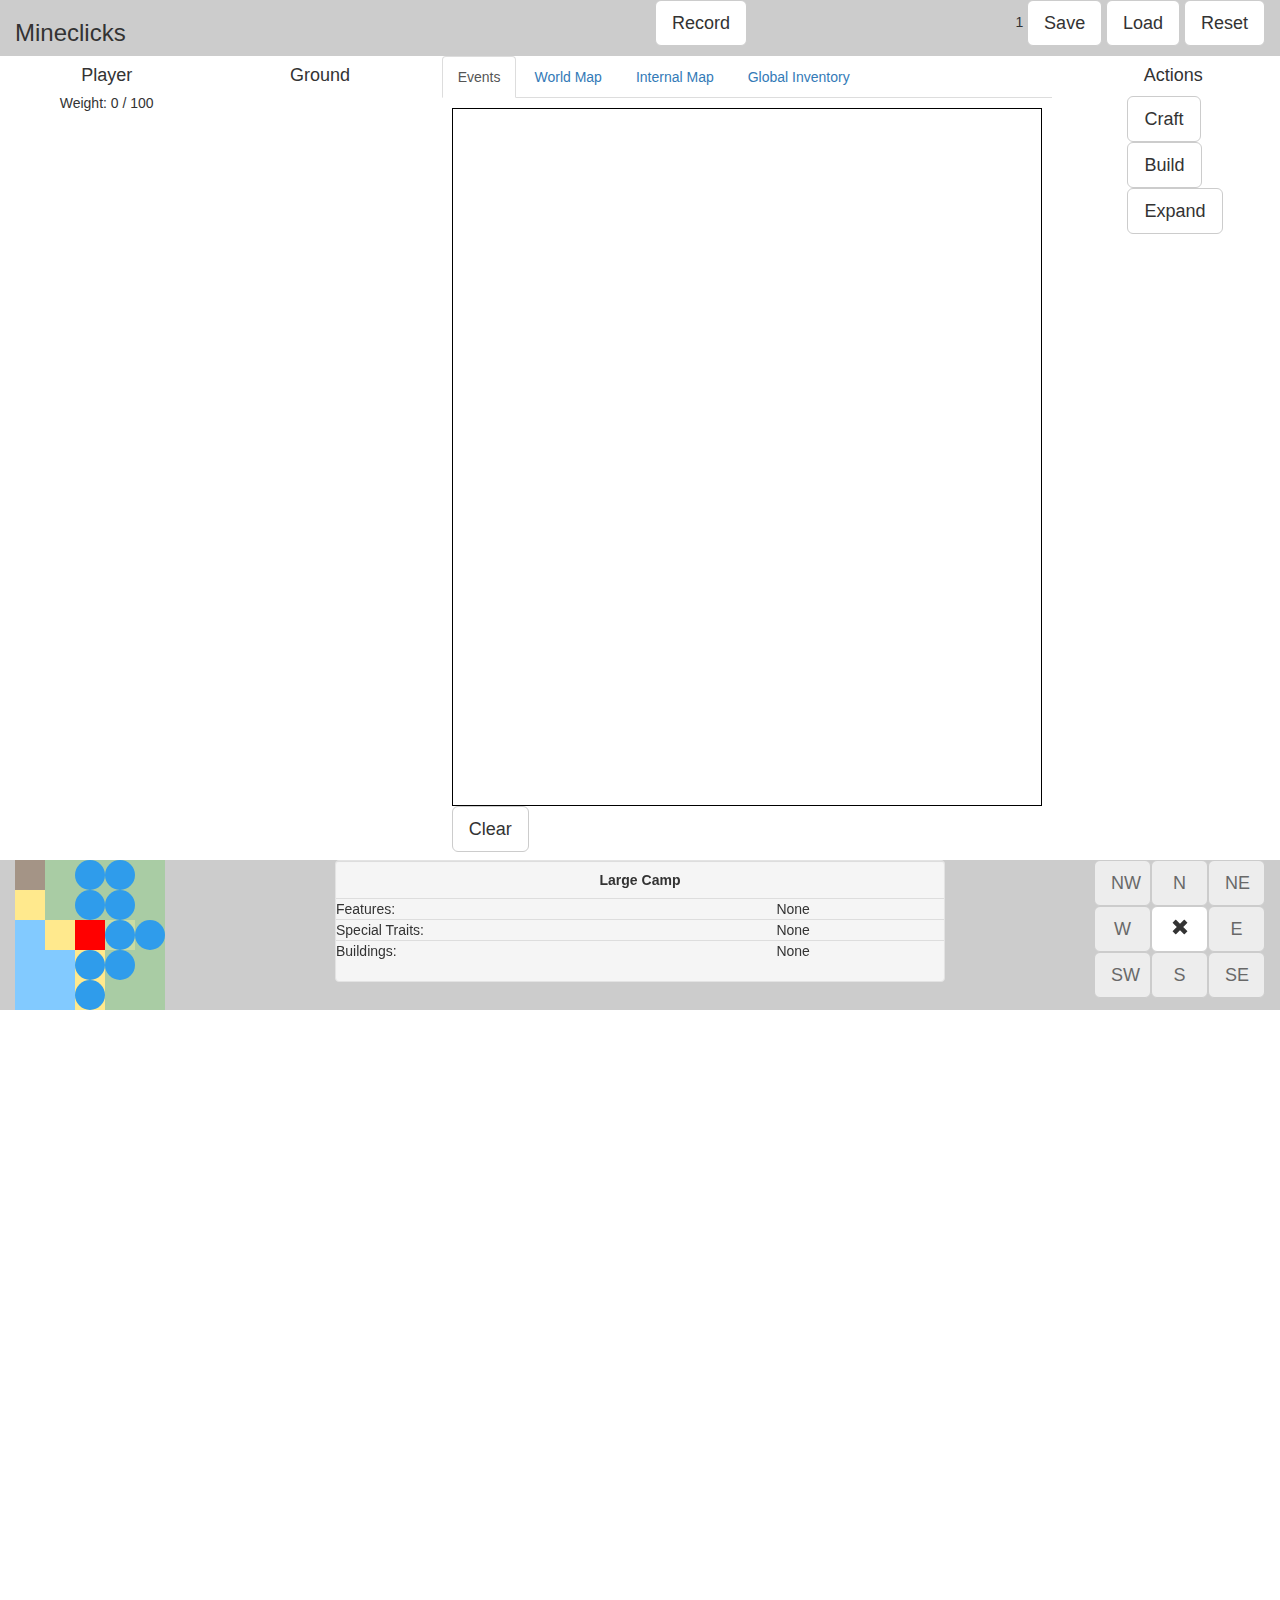
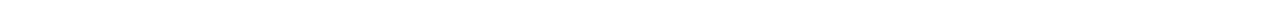
==== commit 17d4f948: "Update index.html" ====
--- a/index.html
+++ b/index.html
@@ -91,6 +91,7 @@
 * Modal Windows: http://tympanus.net/codrops/2013/06/25/nifty-modal-window-effects/ , Demo: http://tympanus.net/Development/ModalWindowEffects/
 * Iphone minimal-ui -- need minimal ui to hide address bar: https://github.com/gajus/brim
 * (tool) Tiled, lets you use those RPG Maker terrain sprite sheets: http://gamedevelopment.tutsplus.com/tutorials/introduction-to-tiled-map-editor--gamedev-2838
+* Vertical bootstrap progress bar : http://codepen.io/vishalkardode/pen/jEPPKa
 
 * UI Ideas:
 * Clicking FF7 http://clickingff7.com/#/map
@@ -483,4 +484,4 @@
     <!-- END EXPANSION MODAL -->
     <canvas id="perlin" hidden="true"></canvas> <!-- to capture noise information about the map -->
   </body>
-</html>+</html>
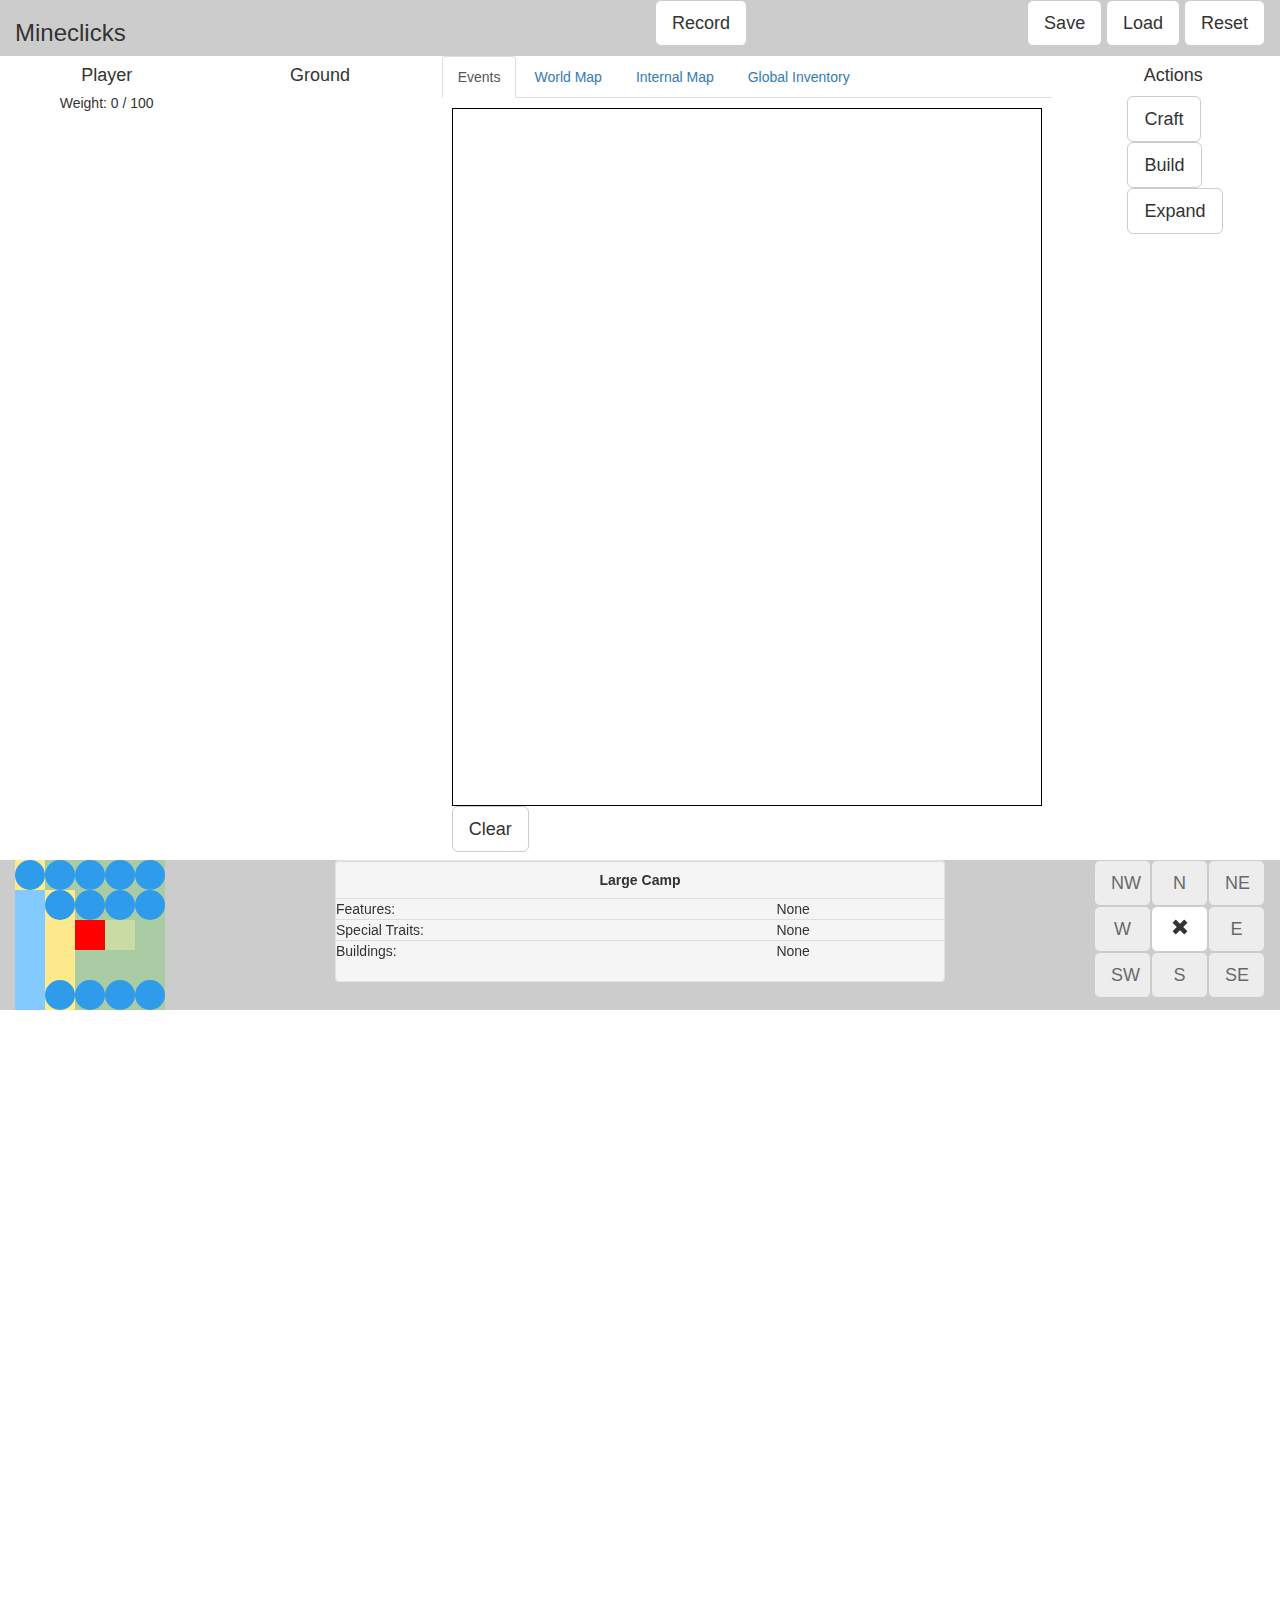
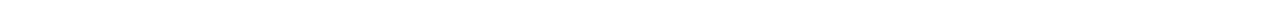
==== commit 72cc3cfd: "Update index.html" ====
--- a/index.html
+++ b/index.html
@@ -92,6 +92,7 @@
 * Iphone minimal-ui -- need minimal ui to hide address bar: https://github.com/gajus/brim
 * (tool) Tiled, lets you use those RPG Maker terrain sprite sheets: http://gamedevelopment.tutsplus.com/tutorials/introduction-to-tiled-map-editor--gamedev-2838
 * Vertical bootstrap progress bar : http://codepen.io/vishalkardode/pen/jEPPKa
+* More vertical bootstrap progress bars (paid) : http://bootstrapcarnival.com/bootstrap-theme/aro-bootstrap-components
 
 * UI Ideas:
 * Clicking FF7 http://clickingff7.com/#/map
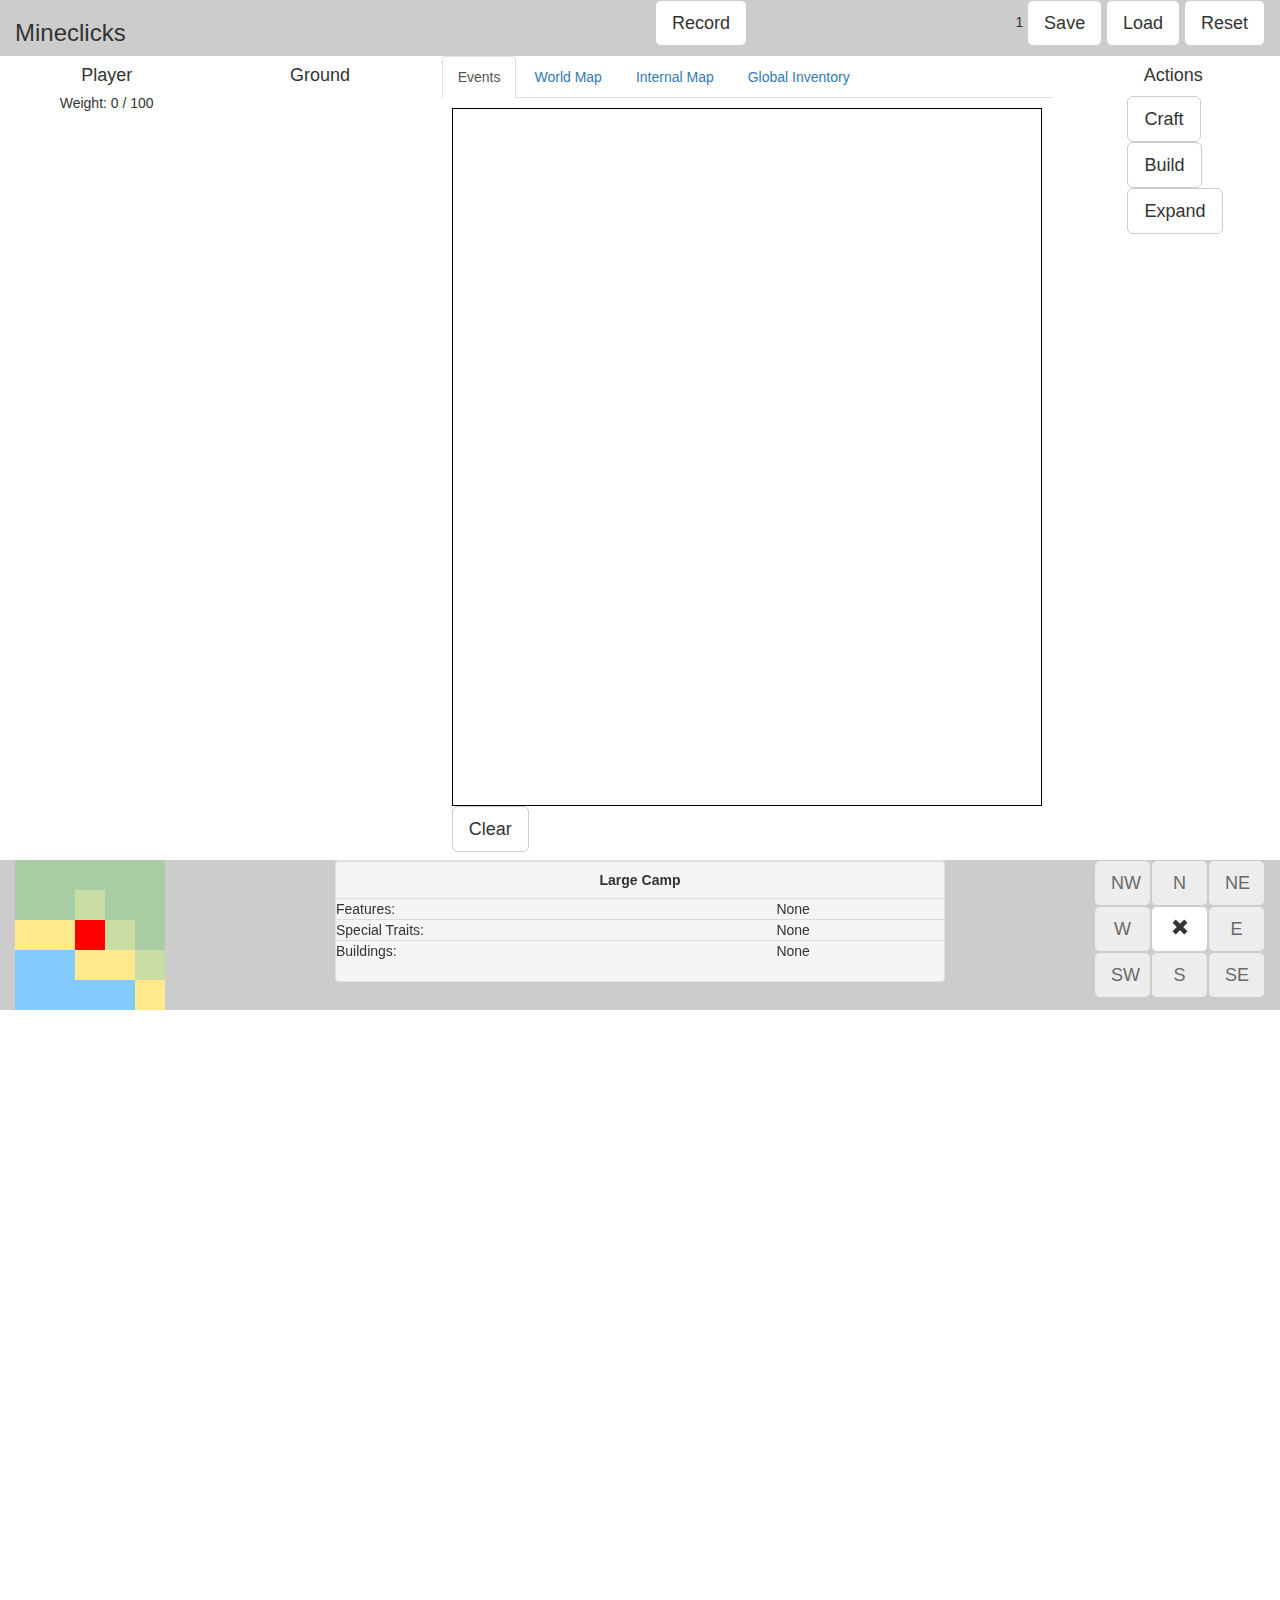
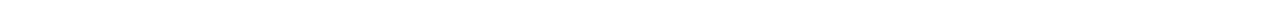
==== commit 8ce2ccac: "Update index.html" ====
--- a/index.html
+++ b/index.html
@@ -93,6 +93,7 @@
 * (tool) Tiled, lets you use those RPG Maker terrain sprite sheets: http://gamedevelopment.tutsplus.com/tutorials/introduction-to-tiled-map-editor--gamedev-2838
 * Vertical bootstrap progress bar : http://codepen.io/vishalkardode/pen/jEPPKa
 * More vertical bootstrap progress bars (paid) : http://bootstrapcarnival.com/bootstrap-theme/aro-bootstrap-components
+* Progress bar plug in (jquery + bootstrap) : http://www.minddust.com/project/bootstrap-progressbar/demo/bootstrap-3-3-4/
 
 * UI Ideas:
 * Clicking FF7 http://clickingff7.com/#/map
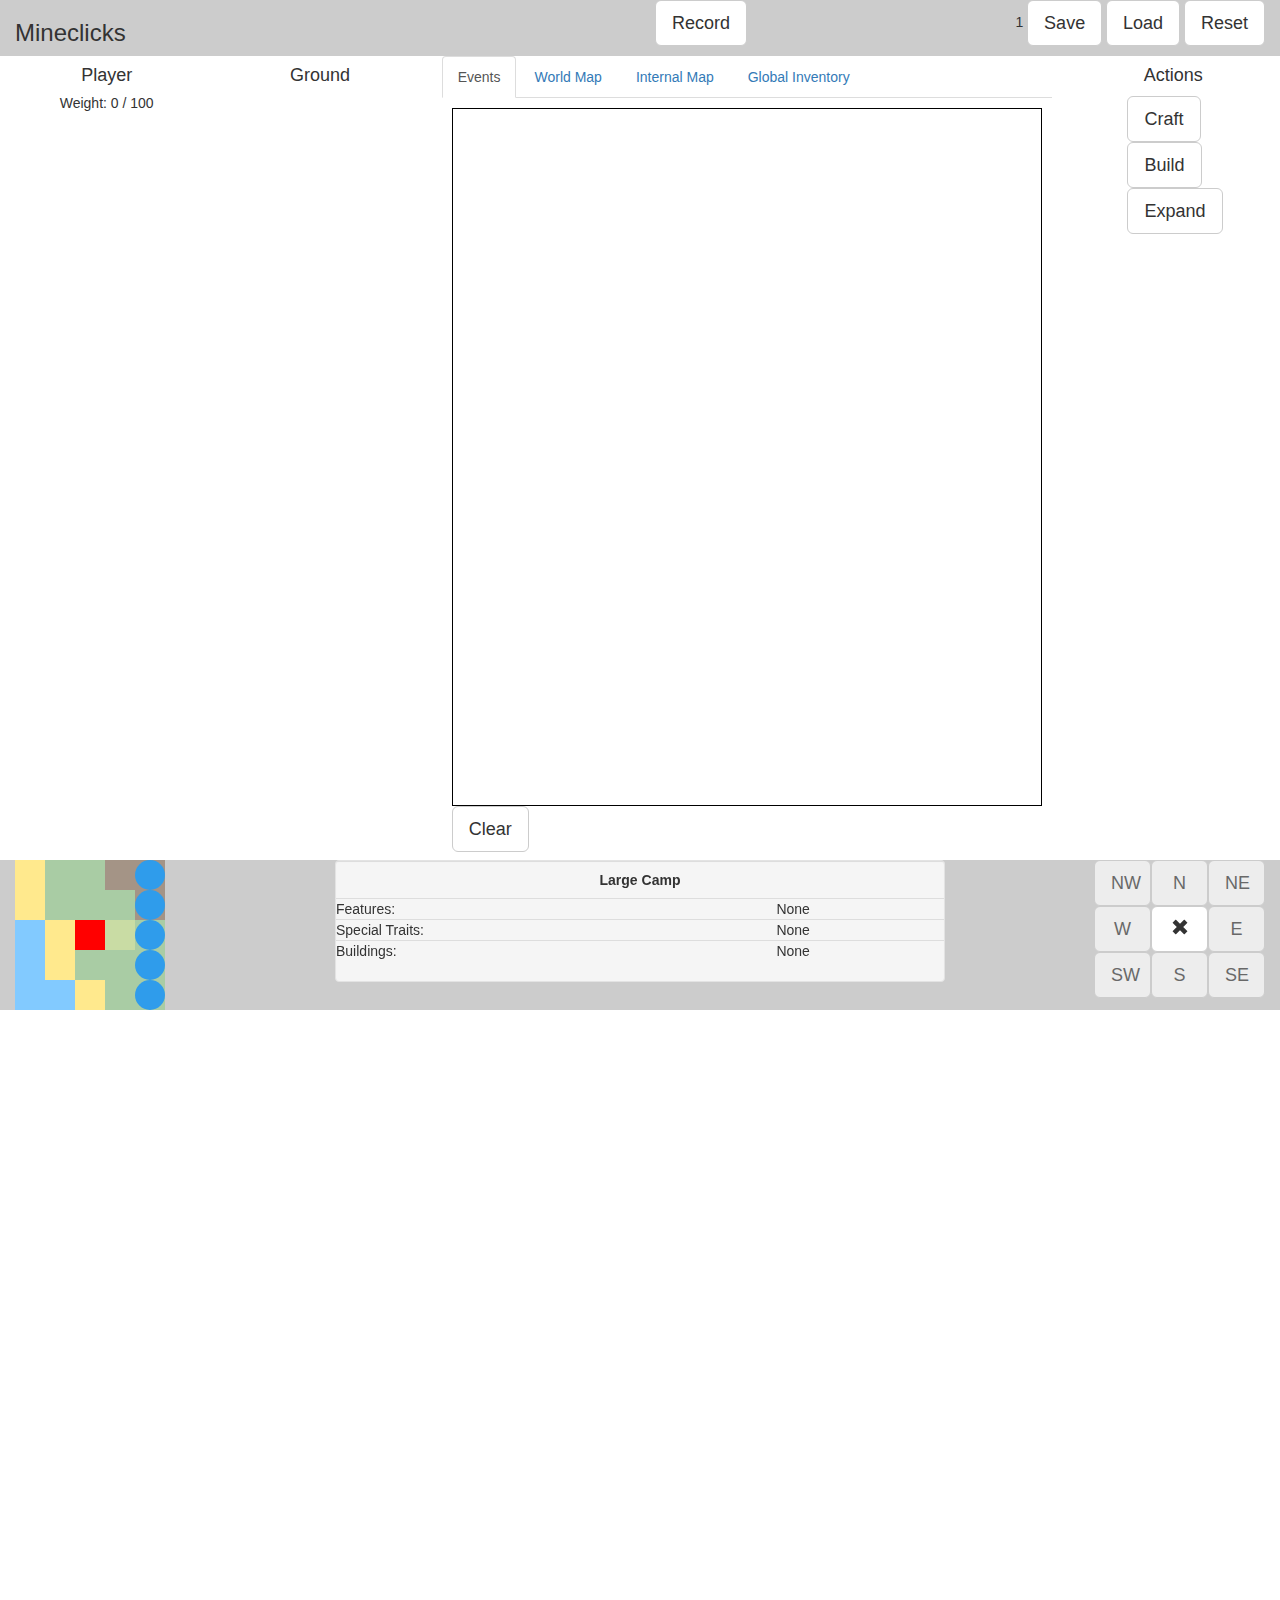
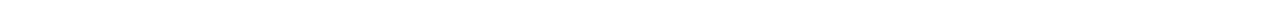
==== commit 75e000fc: "Update index.html" ====
--- a/index.html
+++ b/index.html
@@ -93,7 +93,7 @@
 * (tool) Tiled, lets you use those RPG Maker terrain sprite sheets: http://gamedevelopment.tutsplus.com/tutorials/introduction-to-tiled-map-editor--gamedev-2838
 * Vertical bootstrap progress bar : http://codepen.io/vishalkardode/pen/jEPPKa
 * More vertical bootstrap progress bars (paid) : http://bootstrapcarnival.com/bootstrap-theme/aro-bootstrap-components
-* Progress bar plug in (jquery + bootstrap) : http://www.minddust.com/project/bootstrap-progressbar/demo/bootstrap-3-3-4/
+* Progress bar plug in (jquery + bootstrap) : http://www.minddust.com/project/bootstrap-progressbar/, http://www.minddust.com/project/bootstrap-progressbar/demo/bootstrap-3-3-4/
 
 * UI Ideas:
 * Clicking FF7 http://clickingff7.com/#/map
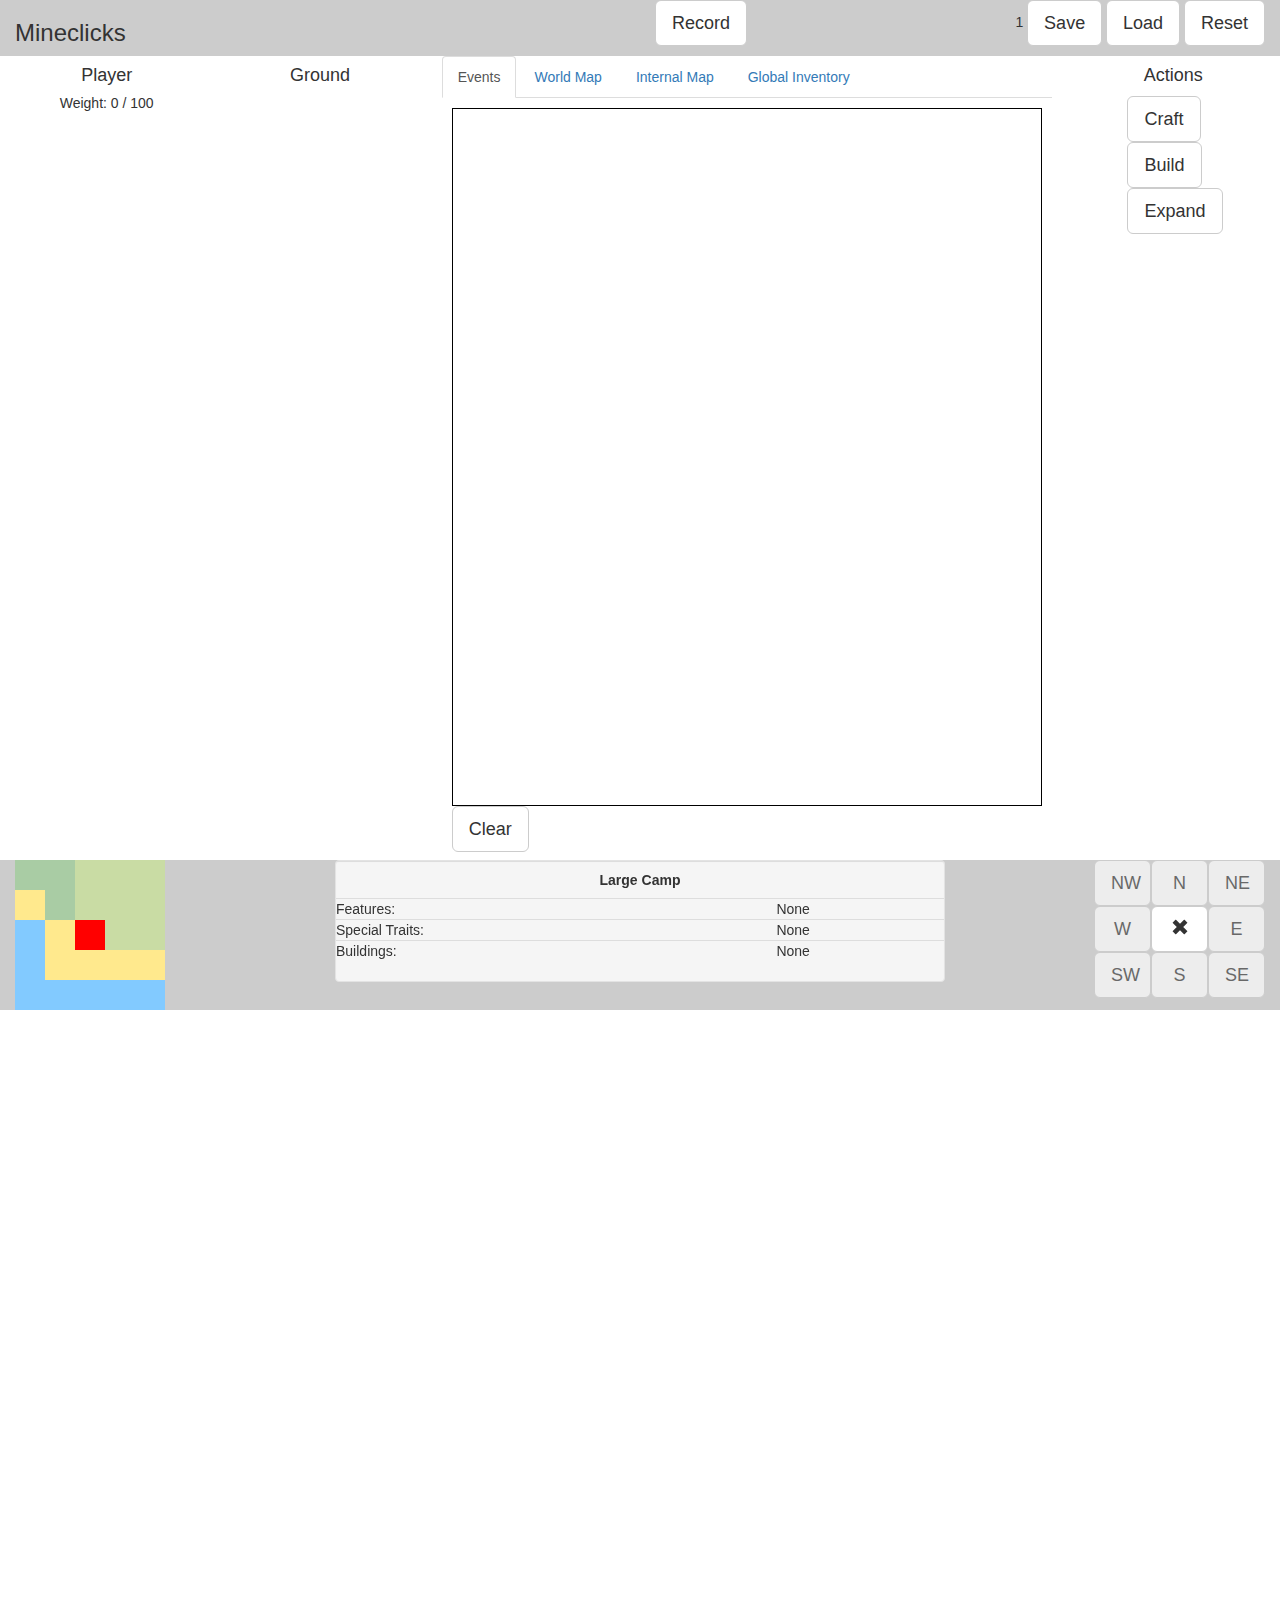
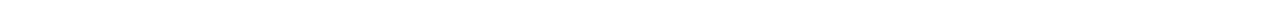
==== commit 712d3d6d: "Update index.html" ====
--- a/index.html
+++ b/index.html
@@ -93,7 +93,7 @@
 * (tool) Tiled, lets you use those RPG Maker terrain sprite sheets: http://gamedevelopment.tutsplus.com/tutorials/introduction-to-tiled-map-editor--gamedev-2838
 * Vertical bootstrap progress bar : http://codepen.io/vishalkardode/pen/jEPPKa
 * More vertical bootstrap progress bars (paid) : http://bootstrapcarnival.com/bootstrap-theme/aro-bootstrap-components
-* Progress bar plug in (jquery + bootstrap) : http://www.minddust.com/project/bootstrap-progressbar/, http://www.minddust.com/project/bootstrap-progressbar/demo/bootstrap-3-3-4/
+* Progress bar plug in (jquery + bootstrap, see "default settings (bottom)") : http://www.minddust.com/project/bootstrap-progressbar/, http://www.minddust.com/project/bootstrap-progressbar/demo/bootstrap-3-3-4/
 
 * UI Ideas:
 * Clicking FF7 http://clickingff7.com/#/map
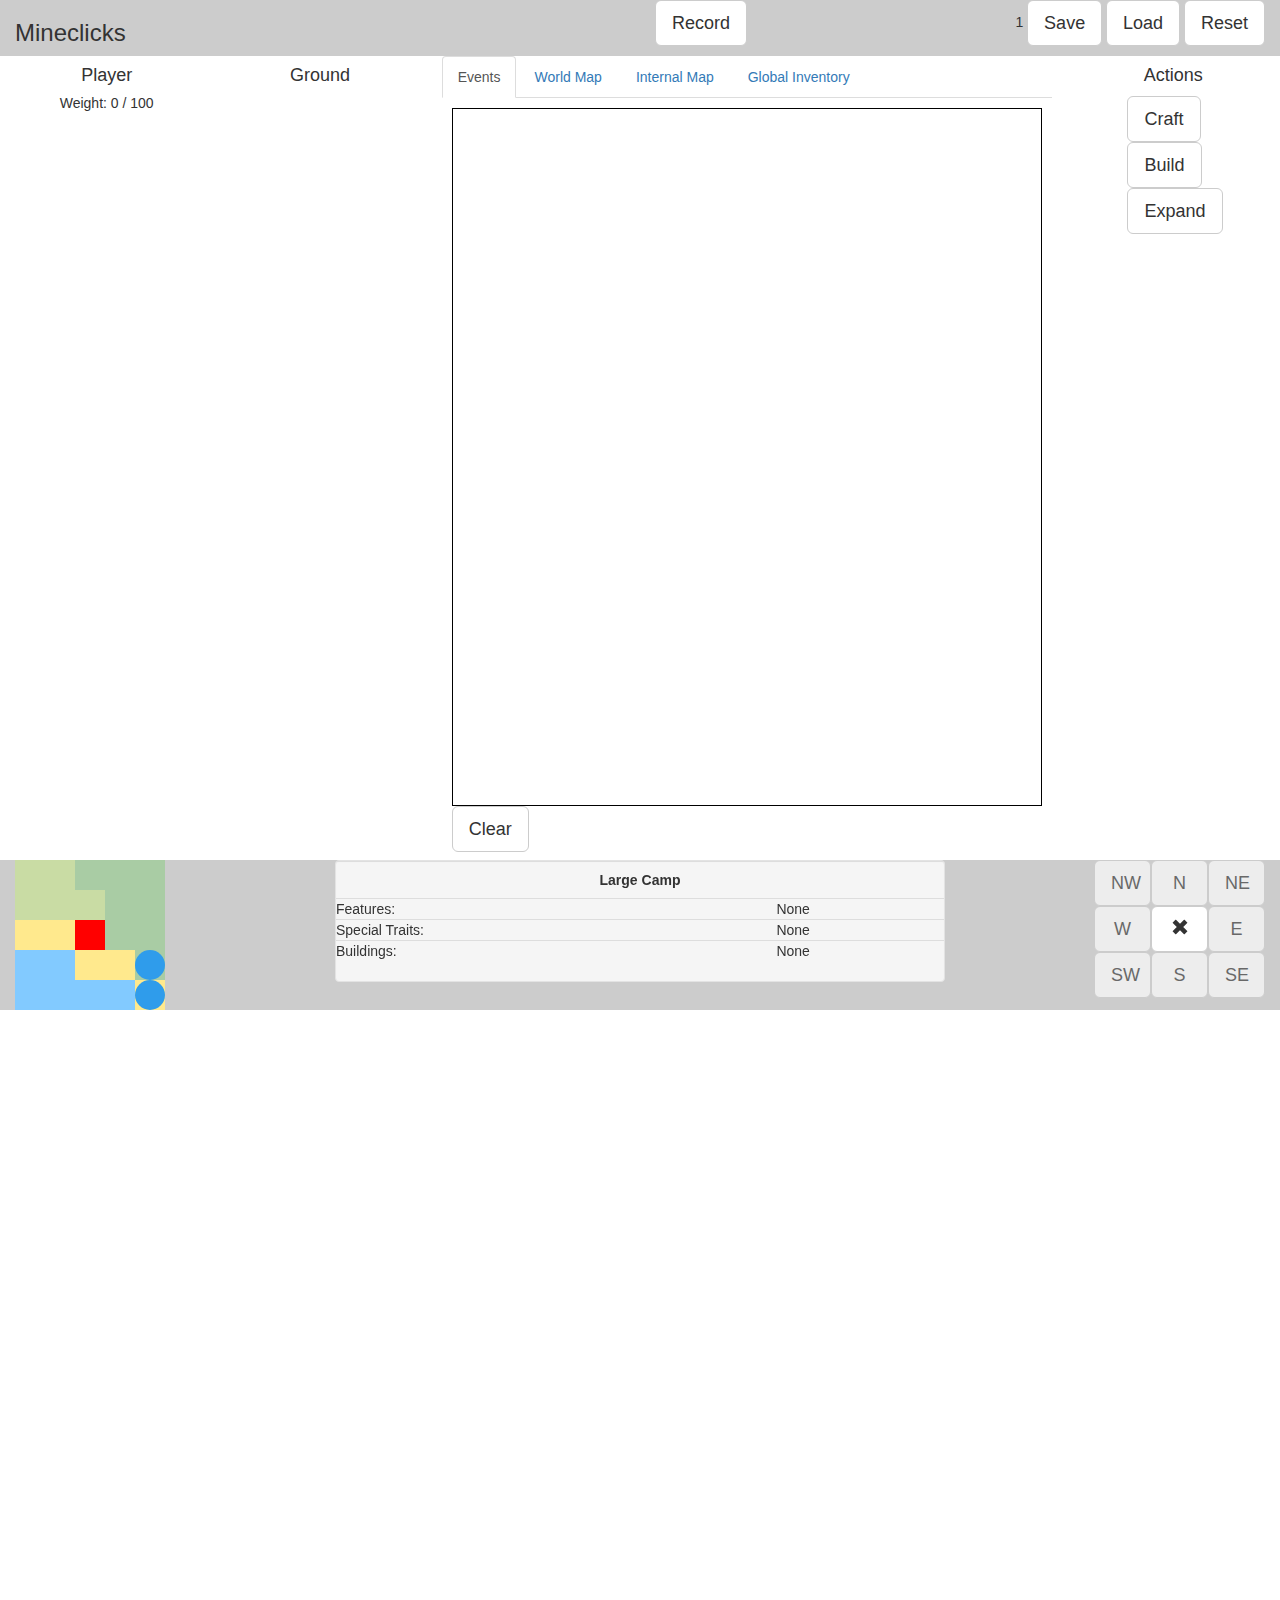
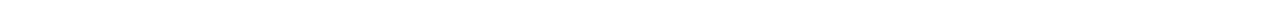
==== commit f27b5ba5: "Update index.html" ====
--- a/index.html
+++ b/index.html
@@ -65,6 +65,7 @@
 *** Language/platform support: http://doc.mapeditor.org/reference/support-for-tmx-maps/
 * Web based tactical role playing game in Javascript: http://digitalcommons.calpoly.edu/cgi/viewcontent.cgi?article=1042&context=cscsp
 ** references: enchant.js (javascript game engine)- http://enchantjs.com/
+* 5 Approaches to Crafting Systems: http://gamedevelopment.tutsplus.com/articles/5-approaches-to-crafting-systems-in-games-and-where-to-use-them--cms-22628
 
 Frameworks
 * Babel - js framework Derrick recommended
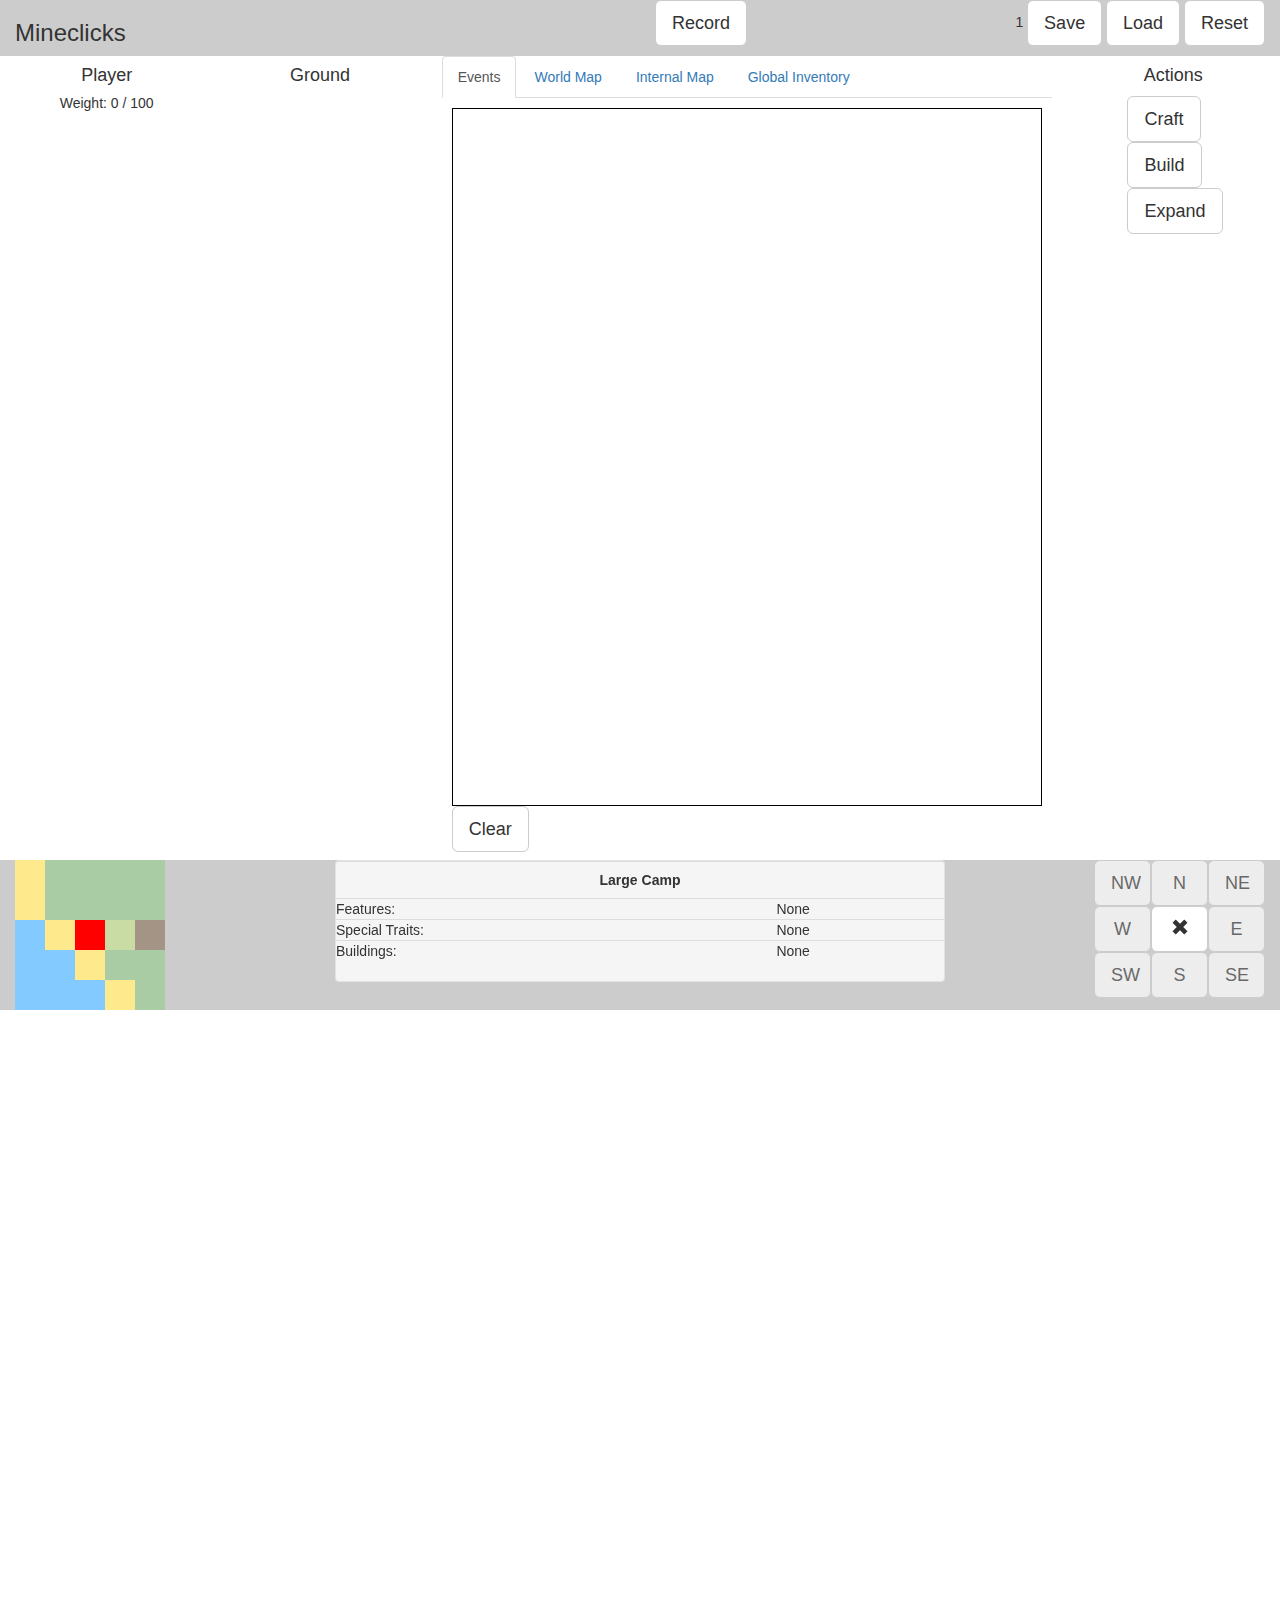
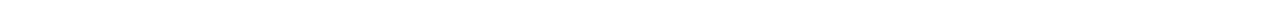
==== commit 5285176b: "Crafting design" ====
--- a/index.html
+++ b/index.html
@@ -66,6 +66,10 @@
 * Web based tactical role playing game in Javascript: http://digitalcommons.calpoly.edu/cgi/viewcontent.cgi?article=1042&context=cscsp
 ** references: enchant.js (javascript game engine)- http://enchantjs.com/
 * 5 Approaches to Crafting Systems: http://gamedevelopment.tutsplus.com/articles/5-approaches-to-crafting-systems-in-games-and-where-to-use-them--cms-22628
+
+Crafting design:
+* http://gamedevelopment.tutsplus.com/articles/5-approaches-to-crafting-systems-in-games-and-where-to-use-them--cms-22628
+* Item ideas (Diablo 3) : http://us.battle.net/d3/en/item/boots/#type=common
 
 Frameworks
 * Babel - js framework Derrick recommended
